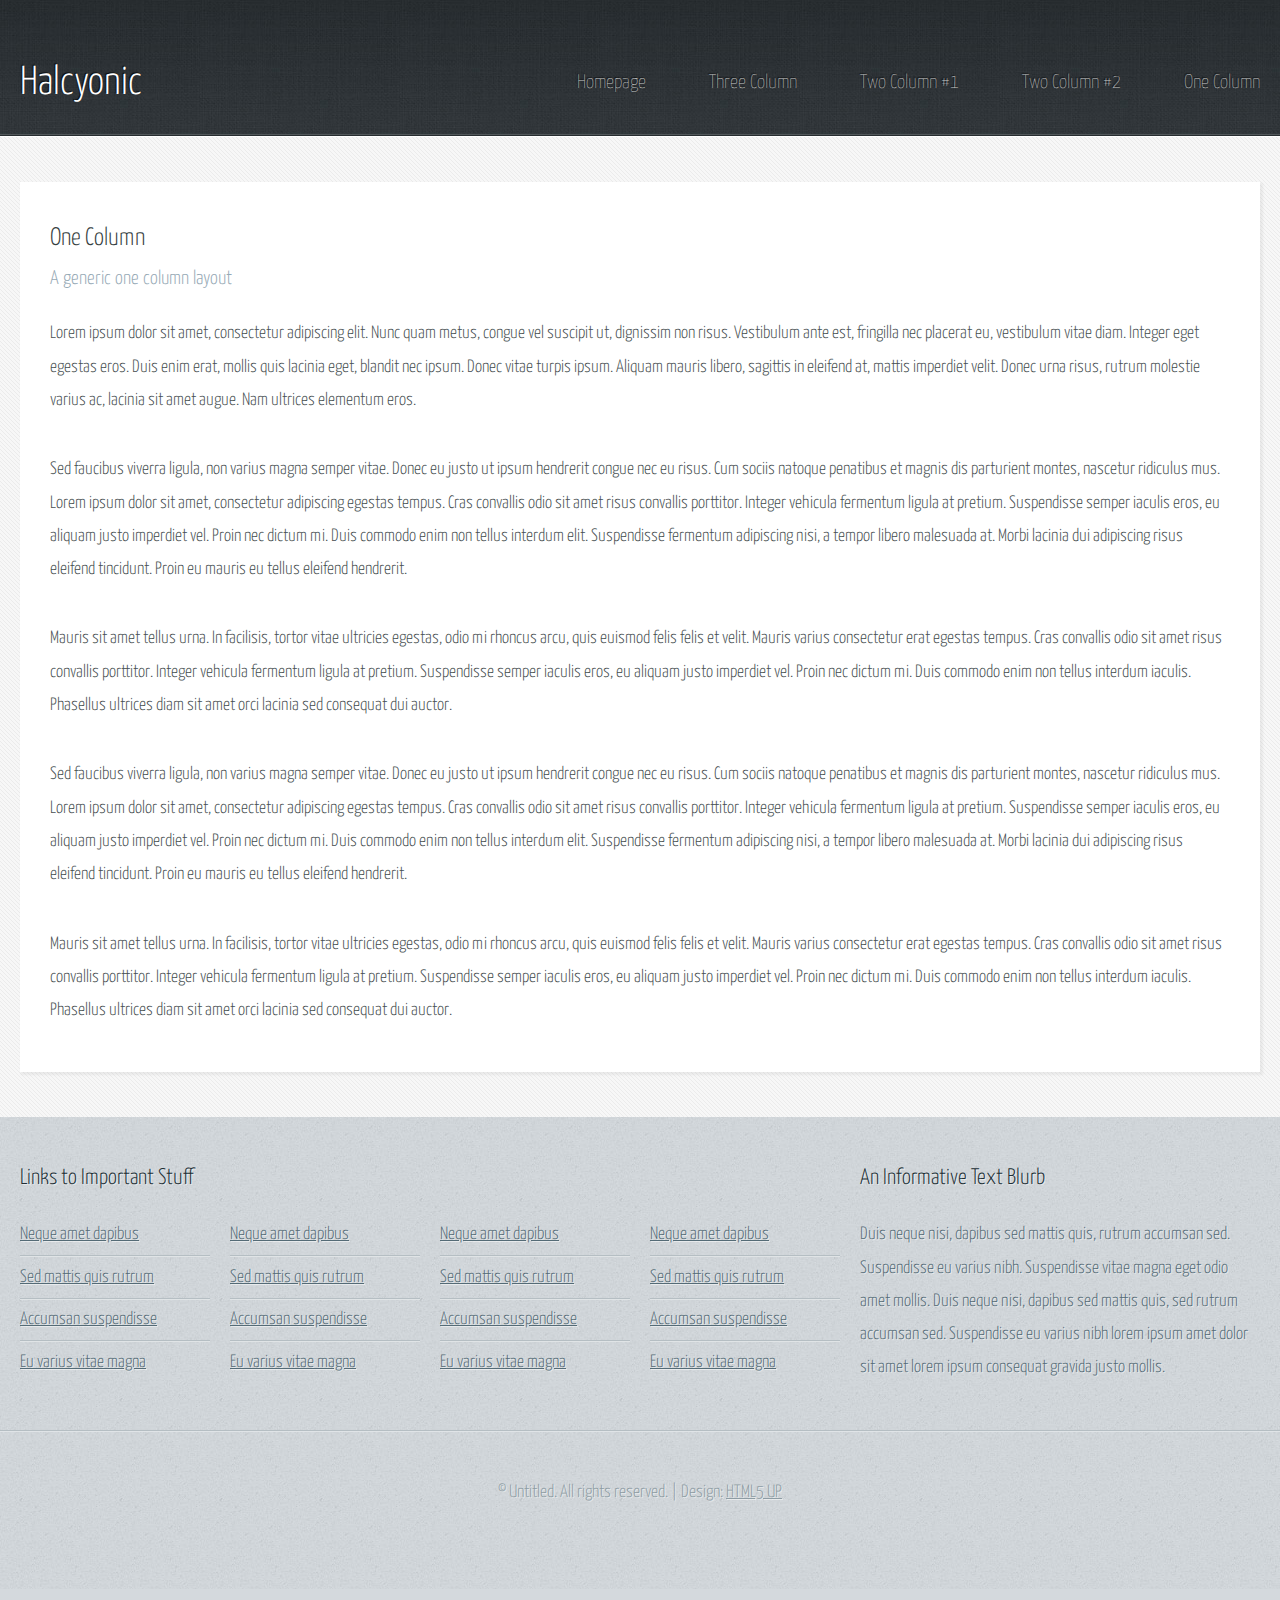
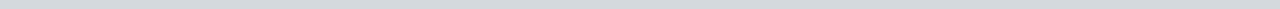
==== onecolumn.html @ ea1d6fc6 "Add files via upload" ====
<!DOCTYPE HTML>
<!--
	Halcyonic by HTML5 UP
	html5up.net | @ajlkn
	Free for personal and commercial use under the CCA 3.0 license (html5up.net/license)
-->
<html>
	<head>
		<title>One Column - Halcyonic by HTML5 UP</title>
		<meta charset="utf-8" />
		<meta name="viewport" content="width=device-width, initial-scale=1, user-scalable=no" />
		<link rel="stylesheet" href="assets/css/main.css" />
	</head>
	<body class="subpage">
		<div id="page-wrapper">

			<!-- Header -->
				<section id="header">
					<div class="container">
						<div class="row">
							<div class="col-12">

								<!-- Logo -->
									<h1><a href="index.html" id="logo">Halcyonic</a></h1>

								<!-- Nav -->
									<nav id="nav">
										<a href="index.html">Homepage</a>
										<a href="threecolumn.html">Three Column</a>
										<a href="twocolumn1.html">Two Column #1</a>
										<a href="twocolumn2.html">Two Column #2</a>
										<a href="onecolumn.html">One Column</a>
									</nav>

							</div>
						</div>
					</div>
				</section>

			<!-- Content -->
				<section id="content">
					<div class="container">
						<div class="row">
							<div class="col-12">

								<!-- Main Content -->
									<section>
										<header>
											<h2>One Column</h2>
											<h3>A generic one column layout</h3>
										</header>
										<p>
											Lorem ipsum dolor sit amet, consectetur adipiscing elit. Nunc quam metus, congue
											vel suscipit ut, dignissim non risus. Vestibulum ante est, fringilla nec placerat
											eu, vestibulum vitae diam. Integer eget egestas eros. Duis enim erat, mollis quis
											lacinia eget, blandit nec ipsum. Donec vitae turpis ipsum. Aliquam mauris libero,
											sagittis in eleifend at, mattis imperdiet velit. Donec urna risus, rutrum molestie
											varius ac, lacinia sit amet augue. Nam ultrices elementum eros.
										</p>
										<p>
											Sed faucibus viverra ligula, non varius magna semper vitae. Donec eu justo ut ipsum
											hendrerit congue nec eu risus. Cum sociis natoque penatibus et magnis dis parturient
											montes, nascetur ridiculus mus. Lorem ipsum dolor sit amet, consectetur adipiscing
											egestas tempus. Cras convallis odio sit amet risus convallis porttitor. Integer
											vehicula fermentum ligula at pretium. Suspendisse semper iaculis eros, eu aliquam
											justo imperdiet vel. Proin nec dictum mi. Duis commodo enim non tellus interdum
											elit. Suspendisse fermentum adipiscing nisi, a tempor libero malesuada at. Morbi
											lacinia dui adipiscing risus eleifend tincidunt. Proin eu mauris eu tellus eleifend
											hendrerit.
										</p>
										<p>
											Mauris sit amet tellus urna. In facilisis, tortor vitae ultricies egestas, odio
											mi rhoncus arcu, quis euismod felis felis et velit. Mauris varius consectetur erat
											egestas tempus. Cras convallis odio sit amet risus convallis porttitor. Integer
											vehicula fermentum ligula at pretium. Suspendisse semper iaculis eros, eu aliquam
											justo imperdiet vel. Proin nec dictum mi. Duis commodo enim non tellus interdum
											iaculis. Phasellus ultrices diam sit amet orci lacinia sed consequat dui auctor.
										</p>
										<p>
											Sed faucibus viverra ligula, non varius magna semper vitae. Donec eu justo ut ipsum
											hendrerit congue nec eu risus. Cum sociis natoque penatibus et magnis dis parturient
											montes, nascetur ridiculus mus. Lorem ipsum dolor sit amet, consectetur adipiscing
											egestas tempus. Cras convallis odio sit amet risus convallis porttitor. Integer
											vehicula fermentum ligula at pretium. Suspendisse semper iaculis eros, eu aliquam
											justo imperdiet vel. Proin nec dictum mi. Duis commodo enim non tellus interdum
											elit. Suspendisse fermentum adipiscing nisi, a tempor libero malesuada at. Morbi
											lacinia dui adipiscing risus eleifend tincidunt. Proin eu mauris eu tellus eleifend
											hendrerit.
										</p>
										<p>
											Mauris sit amet tellus urna. In facilisis, tortor vitae ultricies egestas, odio
											mi rhoncus arcu, quis euismod felis felis et velit. Mauris varius consectetur erat
											egestas tempus. Cras convallis odio sit amet risus convallis porttitor. Integer
											vehicula fermentum ligula at pretium. Suspendisse semper iaculis eros, eu aliquam
											justo imperdiet vel. Proin nec dictum mi. Duis commodo enim non tellus interdum
											iaculis. Phasellus ultrices diam sit amet orci lacinia sed consequat dui auctor.
										</p>
									</section>

							</div>
						</div>
					</div>
				</section>

			<!-- Footer -->
				<section id="footer">
					<div class="container">
						<div class="row">
							<div class="col-8 col-12-medium">

								<!-- Links -->
									<section>
										<h2>Links to Important Stuff</h2>
										<div>
											<div class="row">
												<div class="col-3 col-12-small">
													<ul class="link-list last-child">
														<li><a href="#">Neque amet dapibus</a></li>
														<li><a href="#">Sed mattis quis rutrum</a></li>
														<li><a href="#">Accumsan suspendisse</a></li>
														<li><a href="#">Eu varius vitae magna</a></li>
													</ul>
												</div>
												<div class="col-3 col-12-small">
													<ul class="link-list last-child">
														<li><a href="#">Neque amet dapibus</a></li>
														<li><a href="#">Sed mattis quis rutrum</a></li>
														<li><a href="#">Accumsan suspendisse</a></li>
														<li><a href="#">Eu varius vitae magna</a></li>
													</ul>
												</div>
												<div class="col-3 col-12-small">
													<ul class="link-list last-child">
														<li><a href="#">Neque amet dapibus</a></li>
														<li><a href="#">Sed mattis quis rutrum</a></li>
														<li><a href="#">Accumsan suspendisse</a></li>
														<li><a href="#">Eu varius vitae magna</a></li>
													</ul>
												</div>
												<div class="col-3 col-12-small">
													<ul class="link-list last-child">
														<li><a href="#">Neque amet dapibus</a></li>
														<li><a href="#">Sed mattis quis rutrum</a></li>
														<li><a href="#">Accumsan suspendisse</a></li>
														<li><a href="#">Eu varius vitae magna</a></li>
													</ul>
												</div>
											</div>
										</div>
									</section>

							</div>
							<div class="col-4 col-12-medium imp-medium">

								<!-- Blurb -->
									<section>
										<h2>An Informative Text Blurb</h2>
										<p>
											Duis neque nisi, dapibus sed mattis quis, rutrum accumsan sed. Suspendisse eu
											varius nibh. Suspendisse vitae magna eget odio amet mollis. Duis neque nisi,
											dapibus sed mattis quis, sed rutrum accumsan sed. Suspendisse eu varius nibh
											lorem ipsum amet dolor sit amet lorem ipsum consequat gravida justo mollis.
										</p>
									</section>

							</div>
						</div>
					</div>
				</section>

			<!-- Copyright -->
				<div id="copyright">
					&copy; Untitled. All rights reserved. | Design: <a href="http://html5up.net">HTML5 UP</a>
				</div>

		</div>

		<!-- Scripts -->
			<script src="assets/js/jquery.min.js"></script>
			<script src="assets/js/browser.min.js"></script>
			<script src="assets/js/breakpoints.min.js"></script>
			<script src="assets/js/util.js"></script>
			<script src="assets/js/main.js"></script>

	</body>
</html>
---- assets/css/main.css ----
@import url("https://fonts.googleapis.com/css?family=Yanone+Kaffeesatz:400,300,200");

/*
	Halcyonic by HTML5 UP
	html5up.net | @ajlkn
	Free for personal and commercial use under the CCA 3.0 license (html5up.net/license)
*/

html, body, div, span, applet, object,
iframe, h1, h2, h3, h4, h5, h6, p, blockquote,
pre, a, abbr, acronym, address, big, cite,
code, del, dfn, em, img, ins, kbd, q, s, samp,
small, strike, strong, sub, sup, tt, var, b,
u, i, center, dl, dt, dd, ol, ul, li, fieldset,
form, label, legend, table, caption, tbody,
tfoot, thead, tr, th, td, article, aside,
canvas, details, embed, figure, figcaption,
footer, header, hgroup, menu, nav, output, ruby,
section, summary, time, mark, audio, video {
	margin: 0;
	padding: 0;
	border: 0;
	font-size: 100%;
	font: inherit;
	vertical-align: baseline;}

article, aside, details, figcaption, figure,
footer, header, hgroup, menu, nav, section {
	display: block;}

body {
	line-height: 1;
}

ol, ul {
	list-style: none;
}

blockquote, q {
	quotes: none;
}

	blockquote:before, blockquote:after, q:before, q:after {
		content: '';
		content: none;
	}

table {
	border-collapse: collapse;
	border-spacing: 0;
}

body {
	-webkit-text-size-adjust: none;
}

mark {
	background-color: transparent;
	color: inherit;
}

input::-moz-focus-inner {
	border: 0;
	padding: 0;
}

input, select, textarea {
	-moz-appearance: none;
	-webkit-appearance: none;
	-ms-appearance: none;
	appearance: none;
}

/* Basic */

	html {
		box-sizing: border-box;
	}

	*, *:before, *:after {
		box-sizing: inherit;
	}

	body {
		background: #D4D9DD url("images/bg03.jpg");
		color: #474f51;
		font-size: 13.5pt;
		font-family: 'Yanone Kaffeesatz';
		line-height: 1.85em;
		font-weight: 300;
	}

	input, textarea, select {
		color: #474f51;
		font-size: 13.5pt;
		font-family: 'Yanone Kaffeesatz';
		line-height: 1.85em;
		font-weight: 300;
	}

	ul, ol, p, dl {
		margin: 0 0 2em 0;
	}

	a {
		text-decoration: underline;
	}

		a:hover {
			text-decoration: none;
		}

	section > :last-child,
	section:last-child,
	.last-child {
		margin-bottom: 0 !important;
	}

/* Container */

	.container {
		margin: 0 auto;
		max-width: 100%;
		width: 1200px;
	}

		@media screen and (max-width: 1680px) {

			.container {
				width: 1200px;
			}

		}

		@media screen and (max-width: 1280px) {

			.container {
				width: calc(100% - 40px);
			}

		}

		@media screen and (max-width: 980px) {

			.container {
				width: calc(100% - 50px);
			}

		}

		@media screen and (max-width: 736px) {

			.container {
				width: calc(100% - 40px);
			}

		}

/* Row */

	.row {
		display: flex;
		flex-wrap: wrap;
		box-sizing: border-box;
		align-items: stretch;
	}

		.row > * {
			box-sizing: border-box;
		}

		.row.gtr-uniform > * > :last-child {
			margin-bottom: 0;
		}

		.row.aln-left {
			justify-content: flex-start;
		}

		.row.aln-center {
			justify-content: center;
		}

		.row.aln-right {
			justify-content: flex-end;
		}

		.row.aln-top {
			align-items: flex-start;
		}

		.row.aln-middle {
			align-items: center;
		}

		.row.aln-bottom {
			align-items: flex-end;
		}

		.row > .imp {
			order: -1;
		}

		.row > .col-1 {
			width: 8.33333%;
		}

		.row > .off-1 {
			margin-left: 8.33333%;
		}

		.row > .col-2 {
			width: 16.66667%;
		}

		.row > .off-2 {
			margin-left: 16.66667%;
		}

		.row > .col-3 {
			width: 25%;
		}

		.row > .off-3 {
			margin-left: 25%;
		}

		.row > .col-4 {
			width: 33.33333%;
		}

		.row > .off-4 {
			margin-left: 33.33333%;
		}

		.row > .col-5 {
			width: 41.66667%;
		}

		.row > .off-5 {
			margin-left: 41.66667%;
		}

		.row > .col-6 {
			width: 50%;
		}

		.row > .off-6 {
			margin-left: 50%;
		}

		.row > .col-7 {
			width: 58.33333%;
		}

		.row > .off-7 {
			margin-left: 58.33333%;
		}

		.row > .col-8 {
			width: 66.66667%;
		}

		.row > .off-8 {
			margin-left: 66.66667%;
		}

		.row > .col-9 {
			width: 75%;
		}

		.row > .off-9 {
			margin-left: 75%;
		}

		.row > .col-10 {
			width: 83.33333%;
		}

		.row > .off-10 {
			margin-left: 83.33333%;
		}

		.row > .col-11 {
			width: 91.66667%;
		}

		.row > .off-11 {
			margin-left: 91.66667%;
		}

		.row > .col-12 {
			width: 100%;
		}

		.row > .off-12 {
			margin-left: 100%;
		}

		.row.gtr-0 {
			margin-top: 0px;
			margin-left: 0px;
		}

			.row.gtr-0 > * {
				padding: 0px 0 0 0px;
			}

			.row.gtr-0.gtr-uniform {
				margin-top: 0px;
			}

				.row.gtr-0.gtr-uniform > * {
					padding-top: 0px;
				}

		.row.gtr-25 {
			margin-top: -6.25px;
			margin-left: -6.25px;
		}

			.row.gtr-25 > * {
				padding: 6.25px 0 0 6.25px;
			}

			.row.gtr-25.gtr-uniform {
				margin-top: -6.25px;
			}

				.row.gtr-25.gtr-uniform > * {
					padding-top: 6.25px;
				}

		.row.gtr-50 {
			margin-top: -12.5px;
			margin-left: -12.5px;
		}

			.row.gtr-50 > * {
				padding: 12.5px 0 0 12.5px;
			}

			.row.gtr-50.gtr-uniform {
				margin-top: -12.5px;
			}

				.row.gtr-50.gtr-uniform > * {
					padding-top: 12.5px;
				}

		.row {
			margin-top: -25px;
			margin-left: -25px;
		}

			.row > * {
				padding: 25px 0 0 25px;
			}

			.row.gtr-uniform {
				margin-top: -25px;
			}

				.row.gtr-uniform > * {
					padding-top: 25px;
				}

		.row.gtr-150 {
			margin-top: -37.5px;
			margin-left: -37.5px;
		}

			.row.gtr-150 > * {
				padding: 37.5px 0 0 37.5px;
			}

			.row.gtr-150.gtr-uniform {
				margin-top: -37.5px;
			}

				.row.gtr-150.gtr-uniform > * {
					padding-top: 37.5px;
				}

		.row.gtr-200 {
			margin-top: -50px;
			margin-left: -50px;
		}

			.row.gtr-200 > * {
				padding: 50px 0 0 50px;
			}

			.row.gtr-200.gtr-uniform {
				margin-top: -50px;
			}

				.row.gtr-200.gtr-uniform > * {
					padding-top: 50px;
				}

		@media screen and (max-width: 1680px) {

			.row {
				display: flex;
				flex-wrap: wrap;
				box-sizing: border-box;
				align-items: stretch;
			}

				.row > * {
					box-sizing: border-box;
				}

				.row.gtr-uniform > * > :last-child {
					margin-bottom: 0;
				}

				.row.aln-left {
					justify-content: flex-start;
				}

				.row.aln-center {
					justify-content: center;
				}

				.row.aln-right {
					justify-content: flex-end;
				}

				.row.aln-top {
					align-items: flex-start;
				}

				.row.aln-middle {
					align-items: center;
				}

				.row.aln-bottom {
					align-items: flex-end;
				}

				.row > .imp-xlarge {
					order: -1;
				}

				.row > .col-1-xlarge {
					width: 8.33333%;
				}

				.row > .off-1-xlarge {
					margin-left: 8.33333%;
				}

				.row > .col-2-xlarge {
					width: 16.66667%;
				}

				.row > .off-2-xlarge {
					margin-left: 16.66667%;
				}

				.row > .col-3-xlarge {
					width: 25%;
				}

				.row > .off-3-xlarge {
					margin-left: 25%;
				}

				.row > .col-4-xlarge {
					width: 33.33333%;
				}

				.row > .off-4-xlarge {
					margin-left: 33.33333%;
				}

				.row > .col-5-xlarge {
					width: 41.66667%;
				}

				.row > .off-5-xlarge {
					margin-left: 41.66667%;
				}

				.row > .col-6-xlarge {
					width: 50%;
				}

				.row > .off-6-xlarge {
					margin-left: 50%;
				}

				.row > .col-7-xlarge {
					width: 58.33333%;
				}

				.row > .off-7-xlarge {
					margin-left: 58.33333%;
				}

				.row > .col-8-xlarge {
					width: 66.66667%;
				}

				.row > .off-8-xlarge {
					margin-left: 66.66667%;
				}

				.row > .col-9-xlarge {
					width: 75%;
				}

				.row > .off-9-xlarge {
					margin-left: 75%;
				}

				.row > .col-10-xlarge {
					width: 83.33333%;
				}

				.row > .off-10-xlarge {
					margin-left: 83.33333%;
				}

				.row > .col-11-xlarge {
					width: 91.66667%;
				}

				.row > .off-11-xlarge {
					margin-left: 91.66667%;
				}

				.row > .col-12-xlarge {
					width: 100%;
				}

				.row > .off-12-xlarge {
					margin-left: 100%;
				}

				.row.gtr-0 {
					margin-top: 0px;
					margin-left: 0px;
				}

					.row.gtr-0 > * {
						padding: 0px 0 0 0px;
					}

					.row.gtr-0.gtr-uniform {
						margin-top: 0px;
					}

						.row.gtr-0.gtr-uniform > * {
							padding-top: 0px;
						}

				.row.gtr-25 {
					margin-top: -6.25px;
					margin-left: -6.25px;
				}

					.row.gtr-25 > * {
						padding: 6.25px 0 0 6.25px;
					}

					.row.gtr-25.gtr-uniform {
						margin-top: -6.25px;
					}

						.row.gtr-25.gtr-uniform > * {
							padding-top: 6.25px;
						}

				.row.gtr-50 {
					margin-top: -12.5px;
					margin-left: -12.5px;
				}

					.row.gtr-50 > * {
						padding: 12.5px 0 0 12.5px;
					}

					.row.gtr-50.gtr-uniform {
						margin-top: -12.5px;
					}

						.row.gtr-50.gtr-uniform > * {
							padding-top: 12.5px;
						}

				.row {
					margin-top: -25px;
					margin-left: -25px;
				}

					.row > * {
						padding: 25px 0 0 25px;
					}

					.row.gtr-uniform {
						margin-top: -25px;
					}

						.row.gtr-uniform > * {
							padding-top: 25px;
						}

				.row.gtr-150 {
					margin-top: -37.5px;
					margin-left: -37.5px;
				}

					.row.gtr-150 > * {
						padding: 37.5px 0 0 37.5px;
					}

					.row.gtr-150.gtr-uniform {
						margin-top: -37.5px;
					}

						.row.gtr-150.gtr-uniform > * {
							padding-top: 37.5px;
						}

				.row.gtr-200 {
					margin-top: -50px;
					margin-left: -50px;
				}

					.row.gtr-200 > * {
						padding: 50px 0 0 50px;
					}

					.row.gtr-200.gtr-uniform {
						margin-top: -50px;
					}

						.row.gtr-200.gtr-uniform > * {
							padding-top: 50px;
						}

		}

		@media screen and (max-width: 1280px) {

			.row {
				display: flex;
				flex-wrap: wrap;
				box-sizing: border-box;
				align-items: stretch;
			}

				.row > * {
					box-sizing: border-box;
				}

				.row.gtr-uniform > * > :last-child {
					margin-bottom: 0;
				}

				.row.aln-left {
					justify-content: flex-start;
				}

				.row.aln-center {
					justify-content: center;
				}

				.row.aln-right {
					justify-content: flex-end;
				}

				.row.aln-top {
					align-items: flex-start;
				}

				.row.aln-middle {
					align-items: center;
				}

				.row.aln-bottom {
					align-items: flex-end;
				}

				.row > .imp-large {
					order: -1;
				}

				.row > .col-1-large {
					width: 8.33333%;
				}

				.row > .off-1-large {
					margin-left: 8.33333%;
				}

				.row > .col-2-large {
					width: 16.66667%;
				}

				.row > .off-2-large {
					margin-left: 16.66667%;
				}

				.row > .col-3-large {
					width: 25%;
				}

				.row > .off-3-large {
					margin-left: 25%;
				}

				.row > .col-4-large {
					width: 33.33333%;
				}

				.row > .off-4-large {
					margin-left: 33.33333%;
				}

				.row > .col-5-large {
					width: 41.66667%;
				}

				.row > .off-5-large {
					margin-left: 41.66667%;
				}

				.row > .col-6-large {
					width: 50%;
				}

				.row > .off-6-large {
					margin-left: 50%;
				}

				.row > .col-7-large {
					width: 58.33333%;
				}

				.row > .off-7-large {
					margin-left: 58.33333%;
				}

				.row > .col-8-large {
					width: 66.66667%;
				}

				.row > .off-8-large {
					margin-left: 66.66667%;
				}

				.row > .col-9-large {
					width: 75%;
				}

				.row > .off-9-large {
					margin-left: 75%;
				}

				.row > .col-10-large {
					width: 83.33333%;
				}

				.row > .off-10-large {
					margin-left: 83.33333%;
				}

				.row > .col-11-large {
					width: 91.66667%;
				}

				.row > .off-11-large {
					margin-left: 91.66667%;
				}

				.row > .col-12-large {
					width: 100%;
				}

				.row > .off-12-large {
					margin-left: 100%;
				}

				.row.gtr-0 {
					margin-top: 0px;
					margin-left: 0px;
				}

					.row.gtr-0 > * {
						padding: 0px 0 0 0px;
					}

					.row.gtr-0.gtr-uniform {
						margin-top: 0px;
					}

						.row.gtr-0.gtr-uniform > * {
							padding-top: 0px;
						}

				.row.gtr-25 {
					margin-top: -5px;
					margin-left: -5px;
				}

					.row.gtr-25 > * {
						padding: 5px 0 0 5px;
					}

					.row.gtr-25.gtr-uniform {
						margin-top: -5px;
					}

						.row.gtr-25.gtr-uniform > * {
							padding-top: 5px;
						}

				.row.gtr-50 {
					margin-top: -10px;
					margin-left: -10px;
				}

					.row.gtr-50 > * {
						padding: 10px 0 0 10px;
					}

					.row.gtr-50.gtr-uniform {
						margin-top: -10px;
					}

						.row.gtr-50.gtr-uniform > * {
							padding-top: 10px;
						}

				.row {
					margin-top: -20px;
					margin-left: -20px;
				}

					.row > * {
						padding: 20px 0 0 20px;
					}

					.row.gtr-uniform {
						margin-top: -20px;
					}

						.row.gtr-uniform > * {
							padding-top: 20px;
						}

				.row.gtr-150 {
					margin-top: -30px;
					margin-left: -30px;
				}

					.row.gtr-150 > * {
						padding: 30px 0 0 30px;
					}

					.row.gtr-150.gtr-uniform {
						margin-top: -30px;
					}

						.row.gtr-150.gtr-uniform > * {
							padding-top: 30px;
						}

				.row.gtr-200 {
					margin-top: -40px;
					margin-left: -40px;
				}

					.row.gtr-200 > * {
						padding: 40px 0 0 40px;
					}

					.row.gtr-200.gtr-uniform {
						margin-top: -40px;
					}

						.row.gtr-200.gtr-uniform > * {
							padding-top: 40px;
						}

		}

		@media screen and (max-width: 980px) {

			.row {
				display: flex;
				flex-wrap: wrap;
				box-sizing: border-box;
				align-items: stretch;
			}

				.row > * {
					box-sizing: border-box;
				}

				.row.gtr-uniform > * > :last-child {
					margin-bottom: 0;
				}

				.row.aln-left {
					justify-content: flex-start;
				}

				.row.aln-center {
					justify-content: center;
				}

				.row.aln-right {
					justify-content: flex-end;
				}

				.row.aln-top {
					align-items: flex-start;
				}

				.row.aln-middle {
					align-items: center;
				}

				.row.aln-bottom {
					align-items: flex-end;
				}

				.row > .imp-medium {
					order: -1;
				}

				.row > .col-1-medium {
					width: 8.33333%;
				}

				.row > .off-1-medium {
					margin-left: 8.33333%;
				}

				.row > .col-2-medium {
					width: 16.66667%;
				}

				.row > .off-2-medium {
					margin-left: 16.66667%;
				}

				.row > .col-3-medium {
					width: 25%;
				}

				.row > .off-3-medium {
					margin-left: 25%;
				}

				.row > .col-4-medium {
					width: 33.33333%;
				}

				.row > .off-4-medium {
					margin-left: 33.33333%;
				}

				.row > .col-5-medium {
					width: 41.66667%;
				}

				.row > .off-5-medium {
					margin-left: 41.66667%;
				}

				.row > .col-6-medium {
					width: 50%;
				}

				.row > .off-6-medium {
					margin-left: 50%;
				}

				.row > .col-7-medium {
					width: 58.33333%;
				}

				.row > .off-7-medium {
					margin-left: 58.33333%;
				}

				.row > .col-8-medium {
					width: 66.66667%;
				}

				.row > .off-8-medium {
					margin-left: 66.66667%;
				}

				.row > .col-9-medium {
					width: 75%;
				}

				.row > .off-9-medium {
					margin-left: 75%;
				}

				.row > .col-10-medium {
					width: 83.33333%;
				}

				.row > .off-10-medium {
					margin-left: 83.33333%;
				}

				.row > .col-11-medium {
					width: 91.66667%;
				}

				.row > .off-11-medium {
					margin-left: 91.66667%;
				}

				.row > .col-12-medium {
					width: 100%;
				}

				.row > .off-12-medium {
					margin-left: 100%;
				}

				.row.gtr-0 {
					margin-top: 0px;
					margin-left: 0px;
				}

					.row.gtr-0 > * {
						padding: 0px 0 0 0px;
					}

					.row.gtr-0.gtr-uniform {
						margin-top: 0px;
					}

						.row.gtr-0.gtr-uniform > * {
							padding-top: 0px;
						}

				.row.gtr-25 {
					margin-top: -6.25px;
					margin-left: -6.25px;
				}

					.row.gtr-25 > * {
						padding: 6.25px 0 0 6.25px;
					}

					.row.gtr-25.gtr-uniform {
						margin-top: -6.25px;
					}

						.row.gtr-25.gtr-uniform > * {
							padding-top: 6.25px;
						}

				.row.gtr-50 {
					margin-top: -12.5px;
					margin-left: -12.5px;
				}

					.row.gtr-50 > * {
						padding: 12.5px 0 0 12.5px;
					}

					.row.gtr-50.gtr-uniform {
						margin-top: -12.5px;
					}

						.row.gtr-50.gtr-uniform > * {
							padding-top: 12.5px;
						}

				.row {
					margin-top: -25px;
					margin-left: -25px;
				}

					.row > * {
						padding: 25px 0 0 25px;
					}

					.row.gtr-uniform {
						margin-top: -25px;
					}

						.row.gtr-uniform > * {
							padding-top: 25px;
						}

				.row.gtr-150 {
					margin-top: -37.5px;
					margin-left: -37.5px;
				}

					.row.gtr-150 > * {
						padding: 37.5px 0 0 37.5px;
					}

					.row.gtr-150.gtr-uniform {
						margin-top: -37.5px;
					}

						.row.gtr-150.gtr-uniform > * {
							padding-top: 37.5px;
						}

				.row.gtr-200 {
					margin-top: -50px;
					margin-left: -50px;
				}

					.row.gtr-200 > * {
						padding: 50px 0 0 50px;
					}

					.row.gtr-200.gtr-uniform {
						margin-top: -50px;
					}

						.row.gtr-200.gtr-uniform > * {
							padding-top: 50px;
						}

		}

		@media screen and (max-width: 736px) {

			.row {
				display: flex;
				flex-wrap: wrap;
				box-sizing: border-box;
				align-items: stretch;
			}

				.row > * {
					box-sizing: border-box;
				}

				.row.gtr-uniform > * > :last-child {
					margin-bottom: 0;
				}

				.row.aln-left {
					justify-content: flex-start;
				}

				.row.aln-center {
					justify-content: center;
				}

				.row.aln-right {
					justify-content: flex-end;
				}

				.row.aln-top {
					align-items: flex-start;
				}

				.row.aln-middle {
					align-items: center;
				}

				.row.aln-bottom {
					align-items: flex-end;
				}

				.row > .imp-small {
					order: -1;
				}

				.row > .col-1-small {
					width: 8.33333%;
				}

				.row > .off-1-small {
					margin-left: 8.33333%;
				}

				.row > .col-2-small {
					width: 16.66667%;
				}

				.row > .off-2-small {
					margin-left: 16.66667%;
				}

				.row > .col-3-small {
					width: 25%;
				}

				.row > .off-3-small {
					margin-left: 25%;
				}

				.row > .col-4-small {
					width: 33.33333%;
				}

				.row > .off-4-small {
					margin-left: 33.33333%;
				}

				.row > .col-5-small {
					width: 41.66667%;
				}

				.row > .off-5-small {
					margin-left: 41.66667%;
				}

				.row > .col-6-small {
					width: 50%;
				}

				.row > .off-6-small {
					margin-left: 50%;
				}

				.row > .col-7-small {
					width: 58.33333%;
				}

				.row > .off-7-small {
					margin-left: 58.33333%;
				}

				.row > .col-8-small {
					width: 66.66667%;
				}

				.row > .off-8-small {
					margin-left: 66.66667%;
				}

				.row > .col-9-small {
					width: 75%;
				}

				.row > .off-9-small {
					margin-left: 75%;
				}

				.row > .col-10-small {
					width: 83.33333%;
				}

				.row > .off-10-small {
					margin-left: 83.33333%;
				}

				.row > .col-11-small {
					width: 91.66667%;
				}

				.row > .off-11-small {
					margin-left: 91.66667%;
				}

				.row > .col-12-small {
					width: 100%;
				}

				.row > .off-12-small {
					margin-left: 100%;
				}

				.row.gtr-0 {
					margin-top: 0px;
					margin-left: 0px;
				}

					.row.gtr-0 > * {
						padding: 0px 0 0 0px;
					}

					.row.gtr-0.gtr-uniform {
						margin-top: 0px;
					}

						.row.gtr-0.gtr-uniform > * {
							padding-top: 0px;
						}

				.row.gtr-25 {
					margin-top: -5px;
					margin-left: -5px;
				}

					.row.gtr-25 > * {
						padding: 5px 0 0 5px;
					}

					.row.gtr-25.gtr-uniform {
						margin-top: -5px;
					}

						.row.gtr-25.gtr-uniform > * {
							padding-top: 5px;
						}

				.row.gtr-50 {
					margin-top: -10px;
					margin-left: -10px;
				}

					.row.gtr-50 > * {
						padding: 10px 0 0 10px;
					}

					.row.gtr-50.gtr-uniform {
						margin-top: -10px;
					}

						.row.gtr-50.gtr-uniform > * {
							padding-top: 10px;
						}

				.row {
					margin-top: -20px;
					margin-left: -20px;
				}

					.row > * {
						padding: 20px 0 0 20px;
					}

					.row.gtr-uniform {
						margin-top: -20px;
					}

						.row.gtr-uniform > * {
							padding-top: 20px;
						}

				.row.gtr-150 {
					margin-top: -30px;
					margin-left: -30px;
				}

					.row.gtr-150 > * {
						padding: 30px 0 0 30px;
					}

					.row.gtr-150.gtr-uniform {
						margin-top: -30px;
					}

						.row.gtr-150.gtr-uniform > * {
							padding-top: 30px;
						}

				.row.gtr-200 {
					margin-top: -40px;
					margin-left: -40px;
				}

					.row.gtr-200 > * {
						padding: 40px 0 0 40px;
					}

					.row.gtr-200.gtr-uniform {
						margin-top: -40px;
					}

						.row.gtr-200.gtr-uniform > * {
							padding-top: 40px;
						}

		}

/* Multi-use */

	.link-list li {
		padding: 0.2em 0 0.2em 0;
	}

		.link-list li:first-child {
			padding-top: 0 !important;
			border-top: 0 !important;
		}

		.link-list li:last-child {
			padding-bottom: 0 !important;
			border-bottom: 0 !important;
		}

	.quote-list li {
		padding: 1em 0 1em 0;
		overflow: hidden;
	}

		.quote-list li:first-child {
			padding-top: 0 !important;
			border-top: 0 !important;
		}

		.quote-list li:last-child {
			padding-bottom: 0 !important;
			border-bottom: 0 !important;
		}

		.quote-list li img {
			float: left;
		}

		.quote-list li p {
			margin: 0 0 0 90px;
			font-size: 1.2em;
			font-style: italic;
		}

		.quote-list li span {
			display: block;
			margin-left: 90px;
			font-size: 0.9em;
			font-weight: 400;
		}

	.check-list li {
		padding: 0.7em 0 0.7em 45px;
		font-size: 1.2em;
		background: url("images/icon-checkmark.png") 0px 1.05em no-repeat;
	}

		.check-list li:first-child {
			padding-top: 0 !important;
			border-top: 0 !important;
			background-position: 0 0.3em;
		}

		.check-list li:last-child {
			padding-bottom: 0 !important;
			border-bottom: 0 !important;
		}

	.feature-image {
		display: block;
		margin: 0 0 2em 0;
		outline: 0;
	}

		.feature-image img {
			display: block;
			width: 100%;
		}

	.bordered-feature-image {
		display: block;
		background: #fff url("images/bg04.png");
		padding: 10px;
		box-shadow: 3px 3px 3px 1px rgba(0, 0, 0, 0.15);
		margin: 0 0 1.5em 0;
		outline: 0;
	}

		.bordered-feature-image img {
			display: block;
			width: 100%;
		}

	.button-large {
		background-image: -moz-linear-gradient(top, #ed391b, #ce1a00);
		background-image: -webkit-linear-gradient(top, #ed391b, #ce1a00);
		background-image: -ms-linear-gradient(top, #ed391b, #ce1a00);
		background-image: linear-gradient(top, #ed391b, #ce1a00);
		display: inline-block;
		background-color: #ed391b;
		color: #fff;
		text-decoration: none;
		font-size: 1.75em;
		height: 2em;
		line-height: 2.125em;
		font-weight: 300;
		padding: 0 45px;
		outline: 0;
		border-radius: 10px;
		box-shadow: inset 0px 0px 0px 1px rgba(0, 0, 0, 0.75), inset 0px 2px 0px 0px rgba(255, 192, 192, 0.5), inset 0px 0px 0px 2px rgba(255, 96, 96, 0.85), 3px 3px 3px 1px rgba(0, 0, 0, 0.15);
		text-shadow: -1px -1px 1px rgba(0, 0, 0, 0.5);
	}

		.button-large:hover {
			background-image: -moz-linear-gradient(top, #fd492b, #de2a10);
			background-image: -webkit-linear-gradient(top, #fd492b, #de2a10);
			background-image: -ms-linear-gradient(top, #fd492b, #de2a10);
			background-image: linear-gradient(top, #fd492b, #de2a10);
			background-color: #fd492b;
			box-shadow: inset 0px 0px 0px 1px rgba(0, 0, 0, 0.75), inset 0px 2px 0px 0px rgba(255, 192, 192, 0.5), inset 0px 0px 0px 2px rgba(255, 96, 96, 0.85), 3px 3px 3px 1px rgba(0, 0, 0, 0.15);
		}

		.button-large:active {
			background-image: -moz-linear-gradient(top, #ce1a00, #ed391b);
			background-image: -webkit-linear-gradient(top, #ce1a00, #ed391b);
			background-image: -ms-linear-gradient(top, #ce1a00, #ed391b);
			background-image: linear-gradient(top, #ce1a00, #ed391b);
			background-color: #ce1a00;
			box-shadow: inset 0px 0px 0px 1px rgba(0, 0, 0, 0.75), inset 0px 2px 0px 0px rgba(255, 192, 192, 0.5), inset 0px 0px 0px 2px rgba(255, 96, 96, 0.85), 3px 3px 3px 1px rgba(0, 0, 0, 0.15);
		}

/* Header */

	#header {
		position: relative;
		background: #3B4346 url("images/bg01.jpg");
		border-bottom: solid 1px #272d30;
		box-shadow: inset 0px -1px 0px 0px #51575a;
		text-shadow: -1px -1px 1px rgba(0, 0, 0, 0.75);
	}

		#header > .container {
			position: relative;
			min-height: 155px;
		}

		#header h1 {
			position: absolute;
			left: 0;
			bottom: 35px;
			font-size: 2.75em;
		}

			#header h1 a {
				color: #fff;
				text-decoration: none;
			}

		#header nav {
			position: absolute;
			right: 0;
			bottom: 35px;
			font-weight: 200;
		}

			#header nav a {
				color: #c6c8c8;
				text-decoration: none;
				font-size: 1.4em;
				margin-left: 60px;
				outline: 0;
			}

				#header nav a:hover {
					color: #f6f8f8;
				}

		.subpage #header > .container {
			height: 155px;
		}

/* Banner */

	#banner {
		border-top: solid 1px #222628;
		box-shadow: inset 0px 1px 0px 0px #3e484a;
		padding: 35px 0 35px 0;
		color: #fff;
	}

		#banner .bordered-feature-image {
			margin-bottom: 0;
		}

		#banner p {
			font-size: 2em;
			font-weight: 200;
			line-height: 1.25em;
			padding-right: 1em;
			margin: 0 0 1em 0;
		}

/* Features */

	#features {
		background: #353D40 url("images/bg02.jpg");
		border-bottom: solid 1px #272e31;
		padding: 45px 0 45px 0;
		text-shadow: -1px -1px 1px rgba(0, 0, 0, 0.75);
		color: #a0a8ab;
	}

		#features h2 {
			font-size: 1.25em;
			color: #fff;
			margin: 0 0 0.25em 0;
		}

		#features a {
			color: #e0e8eb;
		}

		#features strong {
			color: #fff;
		}

/* Content */

	#content {
		background: #f7f7f7 url("images/bg04.png");
		border-top: solid 1px #fff;
		padding: 45px 0 45px 0;
	}

		#content section {
			background: #fff;
			padding: 40px 30px 45px 30px;
			box-shadow: 2px 2px 2px 1px rgba(128, 128, 128, 0.1);
			margin: 0 0 25px 0;
		}

		#content h2 {
			font-size: 1.8em;
			color: #373f42;
			margin: 0 0 0.25em 0;
		}

		#content h3 {
			color: #96a9b5;
			font-size: 1.25em;
		}

		#content a {
			color: #ED391B;
		}

		#content header {
			margin: 0 0 2em 0;
		}

		#content .quote-list li {
			border-bottom: solid 1px #e2e6e8;
		}

		#content .link-list li {
			border-bottom: solid 1px #e2e6e8;
		}

		#content .check-list li {
			border-bottom: solid 1px #e2e6e8;
		}

/* Footer */

	#footer {
		padding: 45px 0 45px 0;
		text-shadow: 1px 1px 1px white;
		color: #546b76;
		text-shadow: 1px 1px 0px rgba(255, 255, 255, 0.5);
	}

		#footer h2 {
			font-size: 1.25em;
			color: #212f35;
			margin: 0 0 1em 0;
		}

		#footer a {
			color: #546b76;
		}

		#footer .quote-list li {
			border-top: solid 1px #e0e4e6;
			border-bottom: solid 1px #b5bec3;
		}

		#footer .link-list li {
			border-top: solid 1px #e0e4e6;
			border-bottom: solid 1px #b5bec3;
		}

		#footer .check-list li {
			border-top: solid 1px #e0e4e6;
			border-bottom: solid 1px #b5bec3;
		}

/* Copyright */

	#copyright {
		border-top: solid 1px #b5bec3;
		box-shadow: inset 0px 1px 0px 0px #e0e4e7;
		text-align: center;
		padding: 45px 0 80px 0;
		color: #8d9ca3;
		text-shadow: 1px 1px 0px rgba(255, 255, 255, 0.5);
	}

		#copyright a {
			color: #8d9ca3;
		}

/* Large */

	@media screen and (max-width: 1280px) {

		/* Multi-use */

			.check-list li {
				font-size: 1em;
				line-height: 2em;
			}

			.quote-list li {
				padding: 1em 0 1em 0;
			}

				.quote-list li img {
					width: 60px;
				}

				.quote-list li p {
					margin: 0 0 0 80px;
					font-size: 1em;
					font-style: italic;
					line-height: 1.8em;
				}

				.quote-list li span {
					display: block;
					margin-left: 80px;
					font-size: 0.8em;
					font-weight: 400;
					line-height: 1.8em;
				}

			.feature-image {
				margin: 0 0 1em 0;
			}

			.button-large {
				font-size: 1.5em;
			}

		/* Banner */

			#banner p {
				font-size: 1.75em;
			}

		/* Header */

			#header h1 {
				font-size: 2.25em;
			}

			#header nav a {
				font-size: 1.1em;
			}

		/* Content */

			#content h2 {
				font-size: 1.4em;
			}

			#content h3 {
				font-size: 1.1em;
			}

			#content header {
				margin: 0 0 1.25em 0;
			}

	}

/* Medium */

	#navPanel, #titleBar {
		display: none;
	}

	@media screen and (max-width: 980px) {

		/* Basic */

			html, body {
				overflow-x: hidden;
			}

		/* Header */

			#header {
				text-align: center;
			}

				#header > .container:first-child {
					display: none;
				}

		/* Content */

			#content {
				padding: 25px 0;
			}

		/* Nav */

			#page-wrapper {
				-moz-backface-visibility: hidden;
				-webkit-backface-visibility: hidden;
				-ms-backface-visibility: hidden;
				backface-visibility: hidden;
				-moz-transition: -moz-transform 0.5s ease;
				-webkit-transition: -webkit-transform 0.5s ease;
				-ms-transition: -ms-transform 0.5s ease;
				transition: transform 0.5s ease;
				padding-bottom: 1px;
				padding-top: 44px;
			}

			#titleBar {
				-moz-backface-visibility: hidden;
				-webkit-backface-visibility: hidden;
				-ms-backface-visibility: hidden;
				backface-visibility: hidden;
				-moz-transition: -moz-transform 0.5s ease;
				-webkit-transition: -webkit-transform 0.5s ease;
				-ms-transition: -ms-transform 0.5s ease;
				transition: transform 0.5s ease;
				display: block;
				height: 44px;
				left: 0;
				position: fixed;
				top: 0;
				width: 100%;
				z-index: 10001;
				color: #fff;
				background: url("images/bg04.jpg");
				box-shadow: inset 0px -20px 70px 0px rgba(200, 220, 245, 0.1), inset 0px -1px 0px 0px rgba(255, 255, 255, 0.1), 0px 1px 7px 0px rgba(0, 0, 0, 0.6);
				text-shadow: -1px -1px 1px rgba(0, 0, 0, 0.75);
			}

				#titleBar .title {
					display: block;
					text-align: center;
					font-size: 1.2em;
					font-weight: 400;
					line-height: 48px;
				}

				#titleBar .toggle {
					position: absolute;
					left: 0;
					top: 0;
					width: 80px;
					height: 60px;
				}

					#titleBar .toggle:after {
						content: '';
						display: block;
						position: absolute;
						top: 6px;
						left: 6px;
						color: #fff;
						background: rgba(255, 255, 255, 0.025);
						box-shadow: inset 0px 1px 0px 0px rgba(255, 255, 255, 0.1), inset 0px 0px 0px 1px rgba(255, 255, 255, 0.05), inset 0px -8px 10px 0px rgba(0, 0, 0, 0.15), 0px 1px 2px 0px rgba(0, 0, 0, 0.25);
						text-shadow: -1px -1px 1px black;
						width: 49px;
						height: 31px;
						border-radius: 8px;
					}

					#titleBar .toggle:before {
						content: '';
						position: absolute;
						width: 20px;
						height: 30px;
						background: url("images/mobileUI-site-nav-opener-bg.svg");
						top: 15px;
						left: 20px;
						z-index: 1;
						opacity: 0.25;
					}

					#titleBar .toggle:active:after {
						background: rgba(255, 255, 255, 0.05);
					}

			#navPanel {
				-moz-backface-visibility: hidden;
				-webkit-backface-visibility: hidden;
				-ms-backface-visibility: hidden;
				backface-visibility: hidden;
				-moz-transform: translateX(-275px);
				-webkit-transform: translateX(-275px);
				-ms-transform: translateX(-275px);
				transform: translateX(-275px);
				-moz-transition: -moz-transform 0.5s ease;
				-webkit-transition: -webkit-transform 0.5s ease;
				-ms-transition: -ms-transform 0.5s ease;
				transition: transform 0.5s ease;
				display: block;
				height: 100%;
				left: 0;
				overflow-y: auto;
				position: fixed;
				top: 0;
				width: 275px;
				z-index: 10002;
				background: url("images/bg04.jpg");
				box-shadow: inset -1px 0px 0px 0px rgba(255, 255, 255, 0.25), inset -2px 0px 25px 0px rgba(0, 0, 0, 0.5);
				text-shadow: -1px -1px 1px black;
			}

				#navPanel .link {
					display: block;
					color: #fff;
					text-decoration: none;
					font-size: 1.25em;
					line-height: 2em;
					padding: 0.625em 1.5em 0.325em 1.5em;
					border-top: solid 1px #373d40;
					border-bottom: solid 1px rgba(0, 0, 0, 0.4);
				}

					#navPanel .link:first-child {
						border-top: 0;
					}

					#navPanel .link:last-child {
						border-bottom: 0;
					}

			body.navPanel-visible #page-wrapper {
				-moz-transform: translateX(275px);
				-webkit-transform: translateX(275px);
				-ms-transform: translateX(275px);
				transform: translateX(275px);
			}

			body.navPanel-visible #titleBar {
				-moz-transform: translateX(275px);
				-webkit-transform: translateX(275px);
				-ms-transform: translateX(275px);
				transform: translateX(275px);
			}

			body.navPanel-visible #navPanel {
				-moz-transform: translateX(0);
				-webkit-transform: translateX(0);
				-ms-transform: translateX(0);
				transform: translateX(0);
			}

	}

/* Small */

	@media screen and (max-width: 736px) {

		/* Basic */

			body, input, textarea, select {
				font-size: 13pt;
				line-height: 1.4em;
			}

		/* Multi-use */

			.link-list li {
				padding: 0.75em 0 0.75em 0;
			}

			.quote-list li p {
				margin-bottom: 0.5em;
			}

			.check-list li {
				font-size: 1em;
			}

			.button-large {
				width: 100%;
			}

		/* Banner */

			#banner p {
				font-size: 1.25em;
				font-weight: 200;
				line-height: 1.25em;
				margin: 0 0 1em 0;
			}

		/* Content */

			#content section {
				padding: 30px 20px;
			}

			#content h2 {
				font-size: 1.25em;
			}

			#content h3 {
				font-size: 1em;
			}

			#content header {
				margin: 0 0 1.25em 0;
			}

		/* Footer */

			#footer .link-list {
				margin: 0 0 10px 0 !important;
			}

		/* Copyright */

			#copyright {
				padding: 20px 30px;
			}

	}
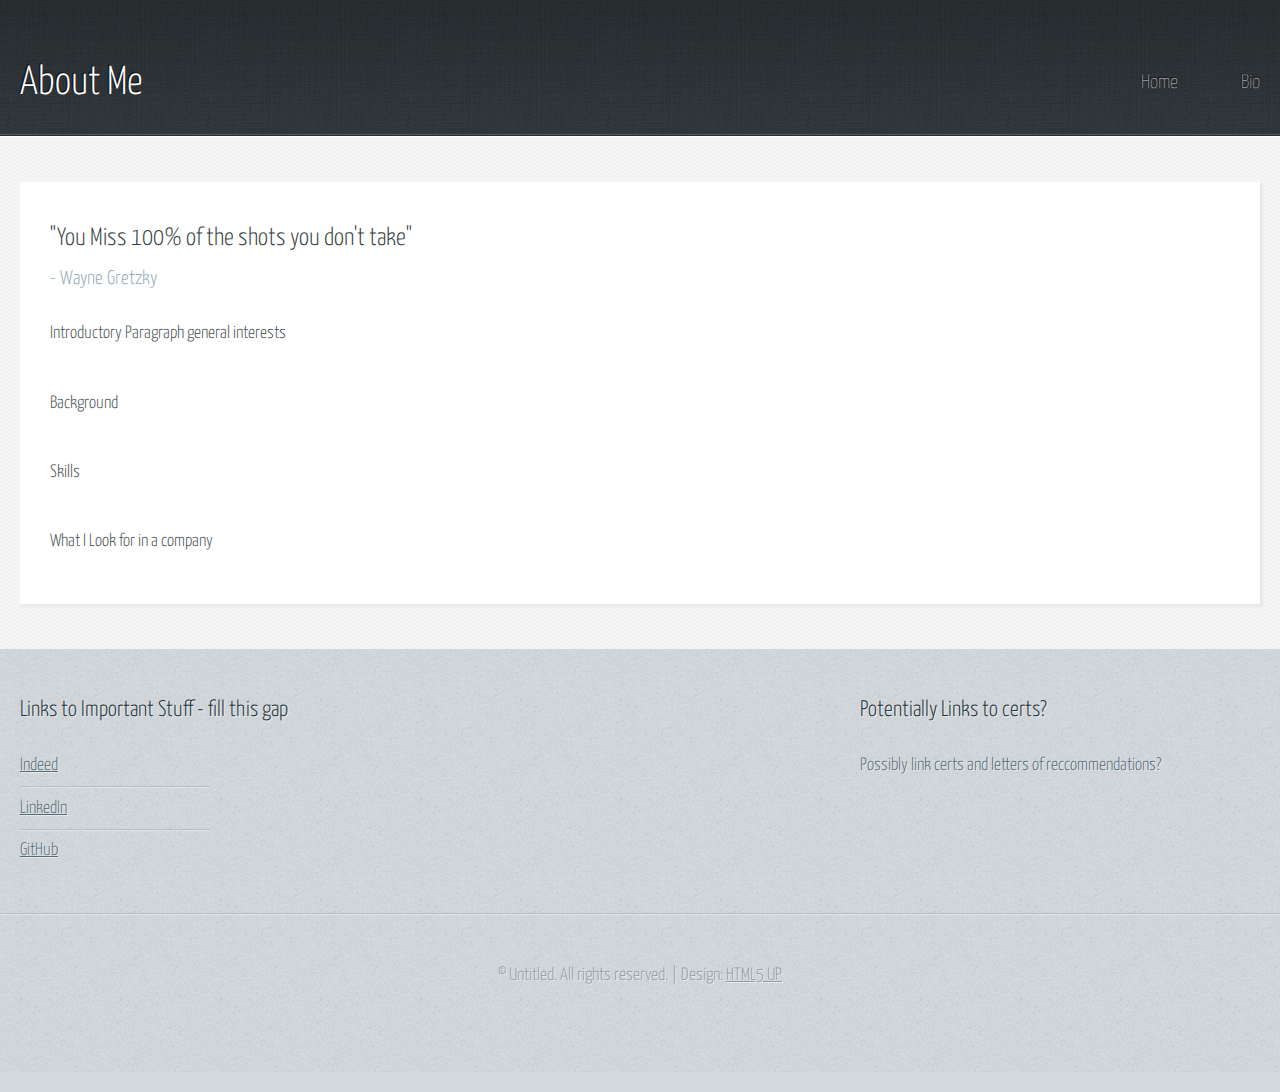
==== commit 00b10b08: "First Edits" ====
--- a/onecolumn.html
+++ b/onecolumn.html
@@ -1,186 +1,106 @@
-<!DOCTYPE HTML>
+<!DOCTYPE html>
 <!--
 	Halcyonic by HTML5 UP
 	html5up.net | @ajlkn
 	Free for personal and commercial use under the CCA 3.0 license (html5up.net/license)
 -->
 <html>
-	<head>
-		<title>One Column - Halcyonic by HTML5 UP</title>
-		<meta charset="utf-8" />
-		<meta name="viewport" content="width=device-width, initial-scale=1, user-scalable=no" />
-		<link rel="stylesheet" href="assets/css/main.css" />
-	</head>
-	<body class="subpage">
-		<div id="page-wrapper">
+  <head>
+    <title>One Column - Halcyonic by HTML5 UP</title>
+    <meta charset="utf-8" />
+    <meta
+      name="viewport"
+      content="width=device-width, initial-scale=1, user-scalable=no"
+    />
+    <link rel="stylesheet" href="assets/css/main.css" />
+  </head>
+  <body class="subpage">
+    <div id="page-wrapper">
+      <!-- Header -->
+      <section id="header">
+        <div class="container">
+          <div class="row">
+            <div class="col-12">
+              <!-- Logo -->
+              <h1><a href="index.html" id="logo">About Me</a></h1>
 
-			<!-- Header -->
-				<section id="header">
-					<div class="container">
-						<div class="row">
-							<div class="col-12">
+              <!-- Nav -->
+              <nav id="nav">
+                <a href="index.html">Home</a>
+                <a href="onecolumn.html">Bio</a>
+              </nav>
+            </div>
+          </div>
+        </div>
+      </section>
 
-								<!-- Logo -->
-									<h1><a href="index.html" id="logo">Halcyonic</a></h1>
+      <!-- Content -->
+      <section id="content">
+        <div class="container">
+          <div class="row">
+            <div class="col-12">
+              <!-- Main Content -->
+              <section>
+                <header>
+                  <h2>"You Miss 100% of the shots you don't take"</h2>
+                  <h3>- Wayne Gretzky</h3>
+                </header>
+                <p>Introductory Paragraph general interests</p>
+                <p>Background</p>
+                <p>Skills</p>
+                <p>What I Look for in a company</p>
+              </section>
+            </div>
+          </div>
+        </div>
+      </section>
 
-								<!-- Nav -->
-									<nav id="nav">
-										<a href="index.html">Homepage</a>
-										<a href="threecolumn.html">Three Column</a>
-										<a href="twocolumn1.html">Two Column #1</a>
-										<a href="twocolumn2.html">Two Column #2</a>
-										<a href="onecolumn.html">One Column</a>
-									</nav>
+      <!-- Footer -->
+      <section id="footer">
+        <div class="container">
+          <div class="row">
+            <div class="col-8 col-12-medium">
+              <!-- Links -->
+              <section>
+                 <section>
+                <h2>Links to Important Stuff - fill this gap</h2>
+                <div>
+                  <div class="row">
+                    <div class="col-3 col-12-small">
+                      <ul class="link-list last-child">
+                        <li><a href="#">Indeed</a></li>
+                        <li><a href="https://www.linkedin.com/in/matthew-bell-907687108">LinkedIn</a></li>
+                        <li><a href="https://github.com/bmatt58">GitHub</a></li>
+                      </ul>
+                    </div>
+                  </div>
+                </div>
+              </section>
+            </div>
+            <div class="col-4 col-12-medium imp-medium">
+              <!-- Blurb -->
+              <section>
+                <h2>Potentially Links to certs?</h2>
+                <p>Possibly link certs and letters of reccommendations?</p>
+              </section>
+              </section>
+            </div>
+          </div>
+        </div>
+      </section>
 
-							</div>
-						</div>
-					</div>
-				</section>
+      <!-- Copyright -->
+      <div id="copyright">
+        &copy; Untitled. All rights reserved. | Design:
+        <a href="http://html5up.net">HTML5 UP</a>
+      </div>
+    </div>
 
-			<!-- Content -->
-				<section id="content">
-					<div class="container">
-						<div class="row">
-							<div class="col-12">
-
-								<!-- Main Content -->
-									<section>
-										<header>
-											<h2>One Column</h2>
-											<h3>A generic one column layout</h3>
-										</header>
-										<p>
-											Lorem ipsum dolor sit amet, consectetur adipiscing elit. Nunc quam metus, congue
-											vel suscipit ut, dignissim non risus. Vestibulum ante est, fringilla nec placerat
-											eu, vestibulum vitae diam. Integer eget egestas eros. Duis enim erat, mollis quis
-											lacinia eget, blandit nec ipsum. Donec vitae turpis ipsum. Aliquam mauris libero,
-											sagittis in eleifend at, mattis imperdiet velit. Donec urna risus, rutrum molestie
-											varius ac, lacinia sit amet augue. Nam ultrices elementum eros.
-										</p>
-										<p>
-											Sed faucibus viverra ligula, non varius magna semper vitae. Donec eu justo ut ipsum
-											hendrerit congue nec eu risus. Cum sociis natoque penatibus et magnis dis parturient
-											montes, nascetur ridiculus mus. Lorem ipsum dolor sit amet, consectetur adipiscing
-											egestas tempus. Cras convallis odio sit amet risus convallis porttitor. Integer
-											vehicula fermentum ligula at pretium. Suspendisse semper iaculis eros, eu aliquam
-											justo imperdiet vel. Proin nec dictum mi. Duis commodo enim non tellus interdum
-											elit. Suspendisse fermentum adipiscing nisi, a tempor libero malesuada at. Morbi
-											lacinia dui adipiscing risus eleifend tincidunt. Proin eu mauris eu tellus eleifend
-											hendrerit.
-										</p>
-										<p>
-											Mauris sit amet tellus urna. In facilisis, tortor vitae ultricies egestas, odio
-											mi rhoncus arcu, quis euismod felis felis et velit. Mauris varius consectetur erat
-											egestas tempus. Cras convallis odio sit amet risus convallis porttitor. Integer
-											vehicula fermentum ligula at pretium. Suspendisse semper iaculis eros, eu aliquam
-											justo imperdiet vel. Proin nec dictum mi. Duis commodo enim non tellus interdum
-											iaculis. Phasellus ultrices diam sit amet orci lacinia sed consequat dui auctor.
-										</p>
-										<p>
-											Sed faucibus viverra ligula, non varius magna semper vitae. Donec eu justo ut ipsum
-											hendrerit congue nec eu risus. Cum sociis natoque penatibus et magnis dis parturient
-											montes, nascetur ridiculus mus. Lorem ipsum dolor sit amet, consectetur adipiscing
-											egestas tempus. Cras convallis odio sit amet risus convallis porttitor. Integer
-											vehicula fermentum ligula at pretium. Suspendisse semper iaculis eros, eu aliquam
-											justo imperdiet vel. Proin nec dictum mi. Duis commodo enim non tellus interdum
-											elit. Suspendisse fermentum adipiscing nisi, a tempor libero malesuada at. Morbi
-											lacinia dui adipiscing risus eleifend tincidunt. Proin eu mauris eu tellus eleifend
-											hendrerit.
-										</p>
-										<p>
-											Mauris sit amet tellus urna. In facilisis, tortor vitae ultricies egestas, odio
-											mi rhoncus arcu, quis euismod felis felis et velit. Mauris varius consectetur erat
-											egestas tempus. Cras convallis odio sit amet risus convallis porttitor. Integer
-											vehicula fermentum ligula at pretium. Suspendisse semper iaculis eros, eu aliquam
-											justo imperdiet vel. Proin nec dictum mi. Duis commodo enim non tellus interdum
-											iaculis. Phasellus ultrices diam sit amet orci lacinia sed consequat dui auctor.
-										</p>
-									</section>
-
-							</div>
-						</div>
-					</div>
-				</section>
-
-			<!-- Footer -->
-				<section id="footer">
-					<div class="container">
-						<div class="row">
-							<div class="col-8 col-12-medium">
-
-								<!-- Links -->
-									<section>
-										<h2>Links to Important Stuff</h2>
-										<div>
-											<div class="row">
-												<div class="col-3 col-12-small">
-													<ul class="link-list last-child">
-														<li><a href="#">Neque amet dapibus</a></li>
-														<li><a href="#">Sed mattis quis rutrum</a></li>
-														<li><a href="#">Accumsan suspendisse</a></li>
-														<li><a href="#">Eu varius vitae magna</a></li>
-													</ul>
-												</div>
-												<div class="col-3 col-12-small">
-													<ul class="link-list last-child">
-														<li><a href="#">Neque amet dapibus</a></li>
-														<li><a href="#">Sed mattis quis rutrum</a></li>
-														<li><a href="#">Accumsan suspendisse</a></li>
-														<li><a href="#">Eu varius vitae magna</a></li>
-													</ul>
-												</div>
-												<div class="col-3 col-12-small">
-													<ul class="link-list last-child">
-														<li><a href="#">Neque amet dapibus</a></li>
-														<li><a href="#">Sed mattis quis rutrum</a></li>
-														<li><a href="#">Accumsan suspendisse</a></li>
-														<li><a href="#">Eu varius vitae magna</a></li>
-													</ul>
-												</div>
-												<div class="col-3 col-12-small">
-													<ul class="link-list last-child">
-														<li><a href="#">Neque amet dapibus</a></li>
-														<li><a href="#">Sed mattis quis rutrum</a></li>
-														<li><a href="#">Accumsan suspendisse</a></li>
-														<li><a href="#">Eu varius vitae magna</a></li>
-													</ul>
-												</div>
-											</div>
-										</div>
-									</section>
-
-							</div>
-							<div class="col-4 col-12-medium imp-medium">
-
-								<!-- Blurb -->
-									<section>
-										<h2>An Informative Text Blurb</h2>
-										<p>
-											Duis neque nisi, dapibus sed mattis quis, rutrum accumsan sed. Suspendisse eu
-											varius nibh. Suspendisse vitae magna eget odio amet mollis. Duis neque nisi,
-											dapibus sed mattis quis, sed rutrum accumsan sed. Suspendisse eu varius nibh
-											lorem ipsum amet dolor sit amet lorem ipsum consequat gravida justo mollis.
-										</p>
-									</section>
-
-							</div>
-						</div>
-					</div>
-				</section>
-
-			<!-- Copyright -->
-				<div id="copyright">
-					&copy; Untitled. All rights reserved. | Design: <a href="http://html5up.net">HTML5 UP</a>
-				</div>
-
-		</div>
-
-		<!-- Scripts -->
-			<script src="assets/js/jquery.min.js"></script>
-			<script src="assets/js/browser.min.js"></script>
-			<script src="assets/js/breakpoints.min.js"></script>
-			<script src="assets/js/util.js"></script>
-			<script src="assets/js/main.js"></script>
-
-	</body>
-</html>+    <!-- Scripts -->
+    <script src="assets/js/jquery.min.js"></script>
+    <script src="assets/js/browser.min.js"></script>
+    <script src="assets/js/breakpoints.min.js"></script>
+    <script src="assets/js/util.js"></script>
+    <script src="assets/js/main.js"></script>
+  </body>
+</html>
--- a/assets/css/main.css
+++ b/assets/css/main.css
@@ -6,2019 +6,2108 @@
 	Free for personal and commercial use under the CCA 3.0 license (html5up.net/license)
 */
 
-html, body, div, span, applet, object,
-iframe, h1, h2, h3, h4, h5, h6, p, blockquote,
-pre, a, abbr, acronym, address, big, cite,
-code, del, dfn, em, img, ins, kbd, q, s, samp,
-small, strike, strong, sub, sup, tt, var, b,
-u, i, center, dl, dt, dd, ol, ul, li, fieldset,
-form, label, legend, table, caption, tbody,
-tfoot, thead, tr, th, td, article, aside,
-canvas, details, embed, figure, figcaption,
-footer, header, hgroup, menu, nav, output, ruby,
-section, summary, time, mark, audio, video {
-	margin: 0;
-	padding: 0;
-	border: 0;
-	font-size: 100%;
-	font: inherit;
-	vertical-align: baseline;}
-
-article, aside, details, figcaption, figure,
-footer, header, hgroup, menu, nav, section {
-	display: block;}
+html,
+body,
+div,
+span,
+applet,
+object,
+iframe,
+h1,
+h2,
+h3,
+h4,
+h5,
+h6,
+p,
+blockquote,
+pre,
+a,
+abbr,
+acronym,
+address,
+big,
+cite,
+code,
+del,
+dfn,
+em,
+img,
+ins,
+kbd,
+q,
+s,
+samp,
+small,
+strike,
+strong,
+sub,
+sup,
+tt,
+var,
+b,
+u,
+i,
+center,
+dl,
+dt,
+dd,
+ol,
+ul,
+li,
+fieldset,
+form,
+label,
+legend,
+table,
+caption,
+tbody,
+tfoot,
+thead,
+tr,
+th,
+td,
+article,
+aside,
+canvas,
+details,
+embed,
+figure,
+figcaption,
+footer,
+header,
+hgroup,
+menu,
+nav,
+output,
+ruby,
+section,
+summary,
+time,
+mark,
+audio,
+video {
+  margin: 0;
+  padding: 0;
+  border: 0;
+  font-size: 100%;
+  font: inherit;
+  vertical-align: baseline;
+}
+
+article,
+aside,
+details,
+figcaption,
+figure,
+footer,
+header,
+hgroup,
+menu,
+nav,
+section {
+  display: block;
+}
 
 body {
-	line-height: 1;
-}
-
-ol, ul {
-	list-style: none;
-}
-
-blockquote, q {
-	quotes: none;
-}
-
-	blockquote:before, blockquote:after, q:before, q:after {
-		content: '';
-		content: none;
-	}
+  line-height: 1;
+}
+
+ol,
+ul {
+  list-style: none;
+}
+
+blockquote,
+q {
+  quotes: none;
+}
+
+blockquote:before,
+blockquote:after,
+q:before,
+q:after {
+  content: "";
+  content: none;
+}
 
 table {
-	border-collapse: collapse;
-	border-spacing: 0;
+  border-collapse: collapse;
+  border-spacing: 0;
 }
 
 body {
-	-webkit-text-size-adjust: none;
+  -webkit-text-size-adjust: none;
 }
 
 mark {
-	background-color: transparent;
-	color: inherit;
+  background-color: transparent;
+  color: inherit;
 }
 
 input::-moz-focus-inner {
-	border: 0;
-	padding: 0;
-}
-
-input, select, textarea {
-	-moz-appearance: none;
-	-webkit-appearance: none;
-	-ms-appearance: none;
-	appearance: none;
+  border: 0;
+  padding: 0;
+}
+
+input,
+select,
+textarea {
+  -moz-appearance: none;
+  -webkit-appearance: none;
+  -ms-appearance: none;
+  appearance: none;
 }
 
 /* Basic */
 
-	html {
-		box-sizing: border-box;
-	}
-
-	*, *:before, *:after {
-		box-sizing: inherit;
-	}
-
-	body {
-		background: #D4D9DD url("images/bg03.jpg");
-		color: #474f51;
-		font-size: 13.5pt;
-		font-family: 'Yanone Kaffeesatz';
-		line-height: 1.85em;
-		font-weight: 300;
-	}
-
-	input, textarea, select {
-		color: #474f51;
-		font-size: 13.5pt;
-		font-family: 'Yanone Kaffeesatz';
-		line-height: 1.85em;
-		font-weight: 300;
-	}
-
-	ul, ol, p, dl {
-		margin: 0 0 2em 0;
-	}
-
-	a {
-		text-decoration: underline;
-	}
-
-		a:hover {
-			text-decoration: none;
-		}
-
-	section > :last-child,
-	section:last-child,
-	.last-child {
-		margin-bottom: 0 !important;
-	}
+html {
+  box-sizing: border-box;
+}
+
+*,
+*:before,
+*:after {
+  box-sizing: inherit;
+}
+
+body {
+  background: #d4d9dd url("images/bg03.jpg");
+  color: #474f51;
+  font-size: 13.5pt;
+  font-family: "Yanone Kaffeesatz";
+  line-height: 1.85em;
+  font-weight: 300;
+}
+
+input,
+textarea,
+select {
+  color: #474f51;
+  font-size: 13.5pt;
+  font-family: "Yanone Kaffeesatz";
+  line-height: 1.85em;
+  font-weight: 300;
+}
+
+ul,
+ol,
+p,
+dl {
+  margin: 0 0 2em 0;
+}
+
+a {
+  text-decoration: underline;
+}
+
+a:hover {
+  text-decoration: none;
+}
+
+section > :last-child,
+section:last-child,
+.last-child {
+  margin-bottom: 0 !important;
+}
 
 /* Container */
 
-	.container {
-		margin: 0 auto;
-		max-width: 100%;
-		width: 1200px;
-	}
-
-		@media screen and (max-width: 1680px) {
-
-			.container {
-				width: 1200px;
-			}
-
-		}
-
-		@media screen and (max-width: 1280px) {
-
-			.container {
-				width: calc(100% - 40px);
-			}
-
-		}
-
-		@media screen and (max-width: 980px) {
-
-			.container {
-				width: calc(100% - 50px);
-			}
-
-		}
-
-		@media screen and (max-width: 736px) {
-
-			.container {
-				width: calc(100% - 40px);
-			}
-
-		}
+.container {
+  margin: 0 auto;
+  max-width: 100%;
+  width: 1200px;
+}
+
+@media screen and (max-width: 1680px) {
+  .container {
+    width: 1200px;
+  }
+}
+
+@media screen and (max-width: 1280px) {
+  .container {
+    width: calc(100% - 40px);
+  }
+}
+
+@media screen and (max-width: 980px) {
+  .container {
+    width: calc(100% - 50px);
+  }
+}
+
+@media screen and (max-width: 736px) {
+  .container {
+    width: calc(100% - 40px);
+  }
+}
 
 /* Row */
 
-	.row {
-		display: flex;
-		flex-wrap: wrap;
-		box-sizing: border-box;
-		align-items: stretch;
-	}
-
-		.row > * {
-			box-sizing: border-box;
-		}
-
-		.row.gtr-uniform > * > :last-child {
-			margin-bottom: 0;
-		}
-
-		.row.aln-left {
-			justify-content: flex-start;
-		}
-
-		.row.aln-center {
-			justify-content: center;
-		}
-
-		.row.aln-right {
-			justify-content: flex-end;
-		}
-
-		.row.aln-top {
-			align-items: flex-start;
-		}
-
-		.row.aln-middle {
-			align-items: center;
-		}
-
-		.row.aln-bottom {
-			align-items: flex-end;
-		}
-
-		.row > .imp {
-			order: -1;
-		}
-
-		.row > .col-1 {
-			width: 8.33333%;
-		}
-
-		.row > .off-1 {
-			margin-left: 8.33333%;
-		}
-
-		.row > .col-2 {
-			width: 16.66667%;
-		}
-
-		.row > .off-2 {
-			margin-left: 16.66667%;
-		}
-
-		.row > .col-3 {
-			width: 25%;
-		}
-
-		.row > .off-3 {
-			margin-left: 25%;
-		}
-
-		.row > .col-4 {
-			width: 33.33333%;
-		}
-
-		.row > .off-4 {
-			margin-left: 33.33333%;
-		}
-
-		.row > .col-5 {
-			width: 41.66667%;
-		}
-
-		.row > .off-5 {
-			margin-left: 41.66667%;
-		}
-
-		.row > .col-6 {
-			width: 50%;
-		}
-
-		.row > .off-6 {
-			margin-left: 50%;
-		}
-
-		.row > .col-7 {
-			width: 58.33333%;
-		}
-
-		.row > .off-7 {
-			margin-left: 58.33333%;
-		}
-
-		.row > .col-8 {
-			width: 66.66667%;
-		}
-
-		.row > .off-8 {
-			margin-left: 66.66667%;
-		}
-
-		.row > .col-9 {
-			width: 75%;
-		}
-
-		.row > .off-9 {
-			margin-left: 75%;
-		}
-
-		.row > .col-10 {
-			width: 83.33333%;
-		}
-
-		.row > .off-10 {
-			margin-left: 83.33333%;
-		}
-
-		.row > .col-11 {
-			width: 91.66667%;
-		}
-
-		.row > .off-11 {
-			margin-left: 91.66667%;
-		}
-
-		.row > .col-12 {
-			width: 100%;
-		}
-
-		.row > .off-12 {
-			margin-left: 100%;
-		}
-
-		.row.gtr-0 {
-			margin-top: 0px;
-			margin-left: 0px;
-		}
-
-			.row.gtr-0 > * {
-				padding: 0px 0 0 0px;
-			}
-
-			.row.gtr-0.gtr-uniform {
-				margin-top: 0px;
-			}
-
-				.row.gtr-0.gtr-uniform > * {
-					padding-top: 0px;
-				}
-
-		.row.gtr-25 {
-			margin-top: -6.25px;
-			margin-left: -6.25px;
-		}
-
-			.row.gtr-25 > * {
-				padding: 6.25px 0 0 6.25px;
-			}
-
-			.row.gtr-25.gtr-uniform {
-				margin-top: -6.25px;
-			}
-
-				.row.gtr-25.gtr-uniform > * {
-					padding-top: 6.25px;
-				}
-
-		.row.gtr-50 {
-			margin-top: -12.5px;
-			margin-left: -12.5px;
-		}
-
-			.row.gtr-50 > * {
-				padding: 12.5px 0 0 12.5px;
-			}
-
-			.row.gtr-50.gtr-uniform {
-				margin-top: -12.5px;
-			}
-
-				.row.gtr-50.gtr-uniform > * {
-					padding-top: 12.5px;
-				}
-
-		.row {
-			margin-top: -25px;
-			margin-left: -25px;
-		}
-
-			.row > * {
-				padding: 25px 0 0 25px;
-			}
-
-			.row.gtr-uniform {
-				margin-top: -25px;
-			}
-
-				.row.gtr-uniform > * {
-					padding-top: 25px;
-				}
-
-		.row.gtr-150 {
-			margin-top: -37.5px;
-			margin-left: -37.5px;
-		}
-
-			.row.gtr-150 > * {
-				padding: 37.5px 0 0 37.5px;
-			}
-
-			.row.gtr-150.gtr-uniform {
-				margin-top: -37.5px;
-			}
-
-				.row.gtr-150.gtr-uniform > * {
-					padding-top: 37.5px;
-				}
-
-		.row.gtr-200 {
-			margin-top: -50px;
-			margin-left: -50px;
-		}
-
-			.row.gtr-200 > * {
-				padding: 50px 0 0 50px;
-			}
-
-			.row.gtr-200.gtr-uniform {
-				margin-top: -50px;
-			}
-
-				.row.gtr-200.gtr-uniform > * {
-					padding-top: 50px;
-				}
-
-		@media screen and (max-width: 1680px) {
-
-			.row {
-				display: flex;
-				flex-wrap: wrap;
-				box-sizing: border-box;
-				align-items: stretch;
-			}
-
-				.row > * {
-					box-sizing: border-box;
-				}
-
-				.row.gtr-uniform > * > :last-child {
-					margin-bottom: 0;
-				}
-
-				.row.aln-left {
-					justify-content: flex-start;
-				}
-
-				.row.aln-center {
-					justify-content: center;
-				}
-
-				.row.aln-right {
-					justify-content: flex-end;
-				}
-
-				.row.aln-top {
-					align-items: flex-start;
-				}
-
-				.row.aln-middle {
-					align-items: center;
-				}
-
-				.row.aln-bottom {
-					align-items: flex-end;
-				}
-
-				.row > .imp-xlarge {
-					order: -1;
-				}
-
-				.row > .col-1-xlarge {
-					width: 8.33333%;
-				}
-
-				.row > .off-1-xlarge {
-					margin-left: 8.33333%;
-				}
-
-				.row > .col-2-xlarge {
-					width: 16.66667%;
-				}
-
-				.row > .off-2-xlarge {
-					margin-left: 16.66667%;
-				}
-
-				.row > .col-3-xlarge {
-					width: 25%;
-				}
-
-				.row > .off-3-xlarge {
-					margin-left: 25%;
-				}
-
-				.row > .col-4-xlarge {
-					width: 33.33333%;
-				}
-
-				.row > .off-4-xlarge {
-					margin-left: 33.33333%;
-				}
-
-				.row > .col-5-xlarge {
-					width: 41.66667%;
-				}
-
-				.row > .off-5-xlarge {
-					margin-left: 41.66667%;
-				}
-
-				.row > .col-6-xlarge {
-					width: 50%;
-				}
-
-				.row > .off-6-xlarge {
-					margin-left: 50%;
-				}
-
-				.row > .col-7-xlarge {
-					width: 58.33333%;
-				}
-
-				.row > .off-7-xlarge {
-					margin-left: 58.33333%;
-				}
-
-				.row > .col-8-xlarge {
-					width: 66.66667%;
-				}
-
-				.row > .off-8-xlarge {
-					margin-left: 66.66667%;
-				}
-
-				.row > .col-9-xlarge {
-					width: 75%;
-				}
-
-				.row > .off-9-xlarge {
-					margin-left: 75%;
-				}
-
-				.row > .col-10-xlarge {
-					width: 83.33333%;
-				}
-
-				.row > .off-10-xlarge {
-					margin-left: 83.33333%;
-				}
-
-				.row > .col-11-xlarge {
-					width: 91.66667%;
-				}
-
-				.row > .off-11-xlarge {
-					margin-left: 91.66667%;
-				}
-
-				.row > .col-12-xlarge {
-					width: 100%;
-				}
-
-				.row > .off-12-xlarge {
-					margin-left: 100%;
-				}
-
-				.row.gtr-0 {
-					margin-top: 0px;
-					margin-left: 0px;
-				}
-
-					.row.gtr-0 > * {
-						padding: 0px 0 0 0px;
-					}
-
-					.row.gtr-0.gtr-uniform {
-						margin-top: 0px;
-					}
-
-						.row.gtr-0.gtr-uniform > * {
-							padding-top: 0px;
-						}
-
-				.row.gtr-25 {
-					margin-top: -6.25px;
-					margin-left: -6.25px;
-				}
-
-					.row.gtr-25 > * {
-						padding: 6.25px 0 0 6.25px;
-					}
-
-					.row.gtr-25.gtr-uniform {
-						margin-top: -6.25px;
-					}
-
-						.row.gtr-25.gtr-uniform > * {
-							padding-top: 6.25px;
-						}
-
-				.row.gtr-50 {
-					margin-top: -12.5px;
-					margin-left: -12.5px;
-				}
-
-					.row.gtr-50 > * {
-						padding: 12.5px 0 0 12.5px;
-					}
-
-					.row.gtr-50.gtr-uniform {
-						margin-top: -12.5px;
-					}
-
-						.row.gtr-50.gtr-uniform > * {
-							padding-top: 12.5px;
-						}
-
-				.row {
-					margin-top: -25px;
-					margin-left: -25px;
-				}
-
-					.row > * {
-						padding: 25px 0 0 25px;
-					}
-
-					.row.gtr-uniform {
-						margin-top: -25px;
-					}
-
-						.row.gtr-uniform > * {
-							padding-top: 25px;
-						}
-
-				.row.gtr-150 {
-					margin-top: -37.5px;
-					margin-left: -37.5px;
-				}
-
-					.row.gtr-150 > * {
-						padding: 37.5px 0 0 37.5px;
-					}
-
-					.row.gtr-150.gtr-uniform {
-						margin-top: -37.5px;
-					}
-
-						.row.gtr-150.gtr-uniform > * {
-							padding-top: 37.5px;
-						}
-
-				.row.gtr-200 {
-					margin-top: -50px;
-					margin-left: -50px;
-				}
-
-					.row.gtr-200 > * {
-						padding: 50px 0 0 50px;
-					}
-
-					.row.gtr-200.gtr-uniform {
-						margin-top: -50px;
-					}
-
-						.row.gtr-200.gtr-uniform > * {
-							padding-top: 50px;
-						}
-
-		}
-
-		@media screen and (max-width: 1280px) {
-
-			.row {
-				display: flex;
-				flex-wrap: wrap;
-				box-sizing: border-box;
-				align-items: stretch;
-			}
-
-				.row > * {
-					box-sizing: border-box;
-				}
-
-				.row.gtr-uniform > * > :last-child {
-					margin-bottom: 0;
-				}
-
-				.row.aln-left {
-					justify-content: flex-start;
-				}
-
-				.row.aln-center {
-					justify-content: center;
-				}
-
-				.row.aln-right {
-					justify-content: flex-end;
-				}
-
-				.row.aln-top {
-					align-items: flex-start;
-				}
-
-				.row.aln-middle {
-					align-items: center;
-				}
-
-				.row.aln-bottom {
-					align-items: flex-end;
-				}
-
-				.row > .imp-large {
-					order: -1;
-				}
-
-				.row > .col-1-large {
-					width: 8.33333%;
-				}
-
-				.row > .off-1-large {
-					margin-left: 8.33333%;
-				}
-
-				.row > .col-2-large {
-					width: 16.66667%;
-				}
-
-				.row > .off-2-large {
-					margin-left: 16.66667%;
-				}
-
-				.row > .col-3-large {
-					width: 25%;
-				}
-
-				.row > .off-3-large {
-					margin-left: 25%;
-				}
-
-				.row > .col-4-large {
-					width: 33.33333%;
-				}
-
-				.row > .off-4-large {
-					margin-left: 33.33333%;
-				}
-
-				.row > .col-5-large {
-					width: 41.66667%;
-				}
-
-				.row > .off-5-large {
-					margin-left: 41.66667%;
-				}
-
-				.row > .col-6-large {
-					width: 50%;
-				}
-
-				.row > .off-6-large {
-					margin-left: 50%;
-				}
-
-				.row > .col-7-large {
-					width: 58.33333%;
-				}
-
-				.row > .off-7-large {
-					margin-left: 58.33333%;
-				}
-
-				.row > .col-8-large {
-					width: 66.66667%;
-				}
-
-				.row > .off-8-large {
-					margin-left: 66.66667%;
-				}
-
-				.row > .col-9-large {
-					width: 75%;
-				}
-
-				.row > .off-9-large {
-					margin-left: 75%;
-				}
-
-				.row > .col-10-large {
-					width: 83.33333%;
-				}
-
-				.row > .off-10-large {
-					margin-left: 83.33333%;
-				}
-
-				.row > .col-11-large {
-					width: 91.66667%;
-				}
-
-				.row > .off-11-large {
-					margin-left: 91.66667%;
-				}
-
-				.row > .col-12-large {
-					width: 100%;
-				}
-
-				.row > .off-12-large {
-					margin-left: 100%;
-				}
-
-				.row.gtr-0 {
-					margin-top: 0px;
-					margin-left: 0px;
-				}
-
-					.row.gtr-0 > * {
-						padding: 0px 0 0 0px;
-					}
-
-					.row.gtr-0.gtr-uniform {
-						margin-top: 0px;
-					}
-
-						.row.gtr-0.gtr-uniform > * {
-							padding-top: 0px;
-						}
-
-				.row.gtr-25 {
-					margin-top: -5px;
-					margin-left: -5px;
-				}
-
-					.row.gtr-25 > * {
-						padding: 5px 0 0 5px;
-					}
-
-					.row.gtr-25.gtr-uniform {
-						margin-top: -5px;
-					}
-
-						.row.gtr-25.gtr-uniform > * {
-							padding-top: 5px;
-						}
-
-				.row.gtr-50 {
-					margin-top: -10px;
-					margin-left: -10px;
-				}
-
-					.row.gtr-50 > * {
-						padding: 10px 0 0 10px;
-					}
-
-					.row.gtr-50.gtr-uniform {
-						margin-top: -10px;
-					}
-
-						.row.gtr-50.gtr-uniform > * {
-							padding-top: 10px;
-						}
-
-				.row {
-					margin-top: -20px;
-					margin-left: -20px;
-				}
-
-					.row > * {
-						padding: 20px 0 0 20px;
-					}
-
-					.row.gtr-uniform {
-						margin-top: -20px;
-					}
-
-						.row.gtr-uniform > * {
-							padding-top: 20px;
-						}
-
-				.row.gtr-150 {
-					margin-top: -30px;
-					margin-left: -30px;
-				}
-
-					.row.gtr-150 > * {
-						padding: 30px 0 0 30px;
-					}
-
-					.row.gtr-150.gtr-uniform {
-						margin-top: -30px;
-					}
-
-						.row.gtr-150.gtr-uniform > * {
-							padding-top: 30px;
-						}
-
-				.row.gtr-200 {
-					margin-top: -40px;
-					margin-left: -40px;
-				}
-
-					.row.gtr-200 > * {
-						padding: 40px 0 0 40px;
-					}
-
-					.row.gtr-200.gtr-uniform {
-						margin-top: -40px;
-					}
-
-						.row.gtr-200.gtr-uniform > * {
-							padding-top: 40px;
-						}
-
-		}
-
-		@media screen and (max-width: 980px) {
-
-			.row {
-				display: flex;
-				flex-wrap: wrap;
-				box-sizing: border-box;
-				align-items: stretch;
-			}
-
-				.row > * {
-					box-sizing: border-box;
-				}
-
-				.row.gtr-uniform > * > :last-child {
-					margin-bottom: 0;
-				}
-
-				.row.aln-left {
-					justify-content: flex-start;
-				}
-
-				.row.aln-center {
-					justify-content: center;
-				}
-
-				.row.aln-right {
-					justify-content: flex-end;
-				}
-
-				.row.aln-top {
-					align-items: flex-start;
-				}
-
-				.row.aln-middle {
-					align-items: center;
-				}
-
-				.row.aln-bottom {
-					align-items: flex-end;
-				}
-
-				.row > .imp-medium {
-					order: -1;
-				}
-
-				.row > .col-1-medium {
-					width: 8.33333%;
-				}
-
-				.row > .off-1-medium {
-					margin-left: 8.33333%;
-				}
-
-				.row > .col-2-medium {
-					width: 16.66667%;
-				}
-
-				.row > .off-2-medium {
-					margin-left: 16.66667%;
-				}
-
-				.row > .col-3-medium {
-					width: 25%;
-				}
-
-				.row > .off-3-medium {
-					margin-left: 25%;
-				}
-
-				.row > .col-4-medium {
-					width: 33.33333%;
-				}
-
-				.row > .off-4-medium {
-					margin-left: 33.33333%;
-				}
-
-				.row > .col-5-medium {
-					width: 41.66667%;
-				}
-
-				.row > .off-5-medium {
-					margin-left: 41.66667%;
-				}
-
-				.row > .col-6-medium {
-					width: 50%;
-				}
-
-				.row > .off-6-medium {
-					margin-left: 50%;
-				}
-
-				.row > .col-7-medium {
-					width: 58.33333%;
-				}
-
-				.row > .off-7-medium {
-					margin-left: 58.33333%;
-				}
-
-				.row > .col-8-medium {
-					width: 66.66667%;
-				}
-
-				.row > .off-8-medium {
-					margin-left: 66.66667%;
-				}
-
-				.row > .col-9-medium {
-					width: 75%;
-				}
-
-				.row > .off-9-medium {
-					margin-left: 75%;
-				}
-
-				.row > .col-10-medium {
-					width: 83.33333%;
-				}
-
-				.row > .off-10-medium {
-					margin-left: 83.33333%;
-				}
-
-				.row > .col-11-medium {
-					width: 91.66667%;
-				}
-
-				.row > .off-11-medium {
-					margin-left: 91.66667%;
-				}
-
-				.row > .col-12-medium {
-					width: 100%;
-				}
-
-				.row > .off-12-medium {
-					margin-left: 100%;
-				}
-
-				.row.gtr-0 {
-					margin-top: 0px;
-					margin-left: 0px;
-				}
-
-					.row.gtr-0 > * {
-						padding: 0px 0 0 0px;
-					}
-
-					.row.gtr-0.gtr-uniform {
-						margin-top: 0px;
-					}
-
-						.row.gtr-0.gtr-uniform > * {
-							padding-top: 0px;
-						}
-
-				.row.gtr-25 {
-					margin-top: -6.25px;
-					margin-left: -6.25px;
-				}
-
-					.row.gtr-25 > * {
-						padding: 6.25px 0 0 6.25px;
-					}
-
-					.row.gtr-25.gtr-uniform {
-						margin-top: -6.25px;
-					}
-
-						.row.gtr-25.gtr-uniform > * {
-							padding-top: 6.25px;
-						}
-
-				.row.gtr-50 {
-					margin-top: -12.5px;
-					margin-left: -12.5px;
-				}
-
-					.row.gtr-50 > * {
-						padding: 12.5px 0 0 12.5px;
-					}
-
-					.row.gtr-50.gtr-uniform {
-						margin-top: -12.5px;
-					}
-
-						.row.gtr-50.gtr-uniform > * {
-							padding-top: 12.5px;
-						}
-
-				.row {
-					margin-top: -25px;
-					margin-left: -25px;
-				}
-
-					.row > * {
-						padding: 25px 0 0 25px;
-					}
-
-					.row.gtr-uniform {
-						margin-top: -25px;
-					}
-
-						.row.gtr-uniform > * {
-							padding-top: 25px;
-						}
-
-				.row.gtr-150 {
-					margin-top: -37.5px;
-					margin-left: -37.5px;
-				}
-
-					.row.gtr-150 > * {
-						padding: 37.5px 0 0 37.5px;
-					}
-
-					.row.gtr-150.gtr-uniform {
-						margin-top: -37.5px;
-					}
-
-						.row.gtr-150.gtr-uniform > * {
-							padding-top: 37.5px;
-						}
-
-				.row.gtr-200 {
-					margin-top: -50px;
-					margin-left: -50px;
-				}
-
-					.row.gtr-200 > * {
-						padding: 50px 0 0 50px;
-					}
-
-					.row.gtr-200.gtr-uniform {
-						margin-top: -50px;
-					}
-
-						.row.gtr-200.gtr-uniform > * {
-							padding-top: 50px;
-						}
-
-		}
-
-		@media screen and (max-width: 736px) {
-
-			.row {
-				display: flex;
-				flex-wrap: wrap;
-				box-sizing: border-box;
-				align-items: stretch;
-			}
-
-				.row > * {
-					box-sizing: border-box;
-				}
-
-				.row.gtr-uniform > * > :last-child {
-					margin-bottom: 0;
-				}
-
-				.row.aln-left {
-					justify-content: flex-start;
-				}
-
-				.row.aln-center {
-					justify-content: center;
-				}
-
-				.row.aln-right {
-					justify-content: flex-end;
-				}
-
-				.row.aln-top {
-					align-items: flex-start;
-				}
-
-				.row.aln-middle {
-					align-items: center;
-				}
-
-				.row.aln-bottom {
-					align-items: flex-end;
-				}
-
-				.row > .imp-small {
-					order: -1;
-				}
-
-				.row > .col-1-small {
-					width: 8.33333%;
-				}
-
-				.row > .off-1-small {
-					margin-left: 8.33333%;
-				}
-
-				.row > .col-2-small {
-					width: 16.66667%;
-				}
-
-				.row > .off-2-small {
-					margin-left: 16.66667%;
-				}
-
-				.row > .col-3-small {
-					width: 25%;
-				}
-
-				.row > .off-3-small {
-					margin-left: 25%;
-				}
-
-				.row > .col-4-small {
-					width: 33.33333%;
-				}
-
-				.row > .off-4-small {
-					margin-left: 33.33333%;
-				}
-
-				.row > .col-5-small {
-					width: 41.66667%;
-				}
-
-				.row > .off-5-small {
-					margin-left: 41.66667%;
-				}
-
-				.row > .col-6-small {
-					width: 50%;
-				}
-
-				.row > .off-6-small {
-					margin-left: 50%;
-				}
-
-				.row > .col-7-small {
-					width: 58.33333%;
-				}
-
-				.row > .off-7-small {
-					margin-left: 58.33333%;
-				}
-
-				.row > .col-8-small {
-					width: 66.66667%;
-				}
-
-				.row > .off-8-small {
-					margin-left: 66.66667%;
-				}
-
-				.row > .col-9-small {
-					width: 75%;
-				}
-
-				.row > .off-9-small {
-					margin-left: 75%;
-				}
-
-				.row > .col-10-small {
-					width: 83.33333%;
-				}
-
-				.row > .off-10-small {
-					margin-left: 83.33333%;
-				}
-
-				.row > .col-11-small {
-					width: 91.66667%;
-				}
-
-				.row > .off-11-small {
-					margin-left: 91.66667%;
-				}
-
-				.row > .col-12-small {
-					width: 100%;
-				}
-
-				.row > .off-12-small {
-					margin-left: 100%;
-				}
-
-				.row.gtr-0 {
-					margin-top: 0px;
-					margin-left: 0px;
-				}
-
-					.row.gtr-0 > * {
-						padding: 0px 0 0 0px;
-					}
-
-					.row.gtr-0.gtr-uniform {
-						margin-top: 0px;
-					}
-
-						.row.gtr-0.gtr-uniform > * {
-							padding-top: 0px;
-						}
-
-				.row.gtr-25 {
-					margin-top: -5px;
-					margin-left: -5px;
-				}
-
-					.row.gtr-25 > * {
-						padding: 5px 0 0 5px;
-					}
-
-					.row.gtr-25.gtr-uniform {
-						margin-top: -5px;
-					}
-
-						.row.gtr-25.gtr-uniform > * {
-							padding-top: 5px;
-						}
-
-				.row.gtr-50 {
-					margin-top: -10px;
-					margin-left: -10px;
-				}
-
-					.row.gtr-50 > * {
-						padding: 10px 0 0 10px;
-					}
-
-					.row.gtr-50.gtr-uniform {
-						margin-top: -10px;
-					}
-
-						.row.gtr-50.gtr-uniform > * {
-							padding-top: 10px;
-						}
-
-				.row {
-					margin-top: -20px;
-					margin-left: -20px;
-				}
-
-					.row > * {
-						padding: 20px 0 0 20px;
-					}
-
-					.row.gtr-uniform {
-						margin-top: -20px;
-					}
-
-						.row.gtr-uniform > * {
-							padding-top: 20px;
-						}
-
-				.row.gtr-150 {
-					margin-top: -30px;
-					margin-left: -30px;
-				}
-
-					.row.gtr-150 > * {
-						padding: 30px 0 0 30px;
-					}
-
-					.row.gtr-150.gtr-uniform {
-						margin-top: -30px;
-					}
-
-						.row.gtr-150.gtr-uniform > * {
-							padding-top: 30px;
-						}
-
-				.row.gtr-200 {
-					margin-top: -40px;
-					margin-left: -40px;
-				}
-
-					.row.gtr-200 > * {
-						padding: 40px 0 0 40px;
-					}
-
-					.row.gtr-200.gtr-uniform {
-						margin-top: -40px;
-					}
-
-						.row.gtr-200.gtr-uniform > * {
-							padding-top: 40px;
-						}
-
-		}
+.row {
+  display: flex;
+  flex-wrap: wrap;
+  box-sizing: border-box;
+  align-items: stretch;
+}
+
+.row > * {
+  box-sizing: border-box;
+}
+
+.row.gtr-uniform > * > :last-child {
+  margin-bottom: 0;
+}
+
+.row.aln-left {
+  justify-content: flex-start;
+}
+
+.row.aln-center {
+  justify-content: center;
+}
+
+.row.aln-right {
+  justify-content: flex-end;
+}
+
+.row.aln-top {
+  align-items: flex-start;
+}
+
+.row.aln-middle {
+  align-items: center;
+}
+
+.row.aln-bottom {
+  align-items: flex-end;
+}
+
+.row > .imp {
+  order: -1;
+}
+
+.row > .col-1 {
+  width: 8.33333%;
+}
+
+.row > .off-1 {
+  margin-left: 8.33333%;
+}
+
+.row > .col-2 {
+  width: 16.66667%;
+}
+
+.row > .off-2 {
+  margin-left: 16.66667%;
+}
+
+.row > .col-3 {
+  width: 25%;
+}
+
+.row > .off-3 {
+  margin-left: 25%;
+}
+
+.row > .col-4 {
+  width: 33.33333%;
+}
+
+.row > .off-4 {
+  margin-left: 33.33333%;
+}
+
+.row > .col-5 {
+  width: 41.66667%;
+}
+
+.row > .off-5 {
+  margin-left: 41.66667%;
+}
+
+.row > .col-6 {
+  width: 50%;
+}
+
+.row > .off-6 {
+  margin-left: 50%;
+}
+
+.row > .col-7 {
+  width: 58.33333%;
+}
+
+.row > .off-7 {
+  margin-left: 58.33333%;
+}
+
+.row > .col-8 {
+  width: 66.66667%;
+}
+
+.row > .off-8 {
+  margin-left: 66.66667%;
+}
+
+.row > .col-9 {
+  width: 75%;
+}
+
+.row > .off-9 {
+  margin-left: 75%;
+}
+
+.row > .col-10 {
+  width: 83.33333%;
+}
+
+.row > .off-10 {
+  margin-left: 83.33333%;
+}
+
+.row > .col-11 {
+  width: 91.66667%;
+}
+
+.row > .off-11 {
+  margin-left: 91.66667%;
+}
+
+.row > .col-12 {
+  width: 100%;
+}
+
+.row > .off-12 {
+  margin-left: 100%;
+}
+
+.row.gtr-0 {
+  margin-top: 0px;
+  margin-left: 0px;
+}
+
+.row.gtr-0 > * {
+  padding: 0px 0 0 0px;
+}
+
+.row.gtr-0.gtr-uniform {
+  margin-top: 0px;
+}
+
+.row.gtr-0.gtr-uniform > * {
+  padding-top: 0px;
+}
+
+.row.gtr-25 {
+  margin-top: -6.25px;
+  margin-left: -6.25px;
+}
+
+.row.gtr-25 > * {
+  padding: 6.25px 0 0 6.25px;
+}
+
+.row.gtr-25.gtr-uniform {
+  margin-top: -6.25px;
+}
+
+.row.gtr-25.gtr-uniform > * {
+  padding-top: 6.25px;
+}
+
+.row.gtr-50 {
+  margin-top: -12.5px;
+  margin-left: -12.5px;
+}
+
+.row.gtr-50 > * {
+  padding: 12.5px 0 0 12.5px;
+}
+
+.row.gtr-50.gtr-uniform {
+  margin-top: -12.5px;
+}
+
+.row.gtr-50.gtr-uniform > * {
+  padding-top: 12.5px;
+}
+
+.row {
+  margin-top: -25px;
+  margin-left: -25px;
+}
+
+.row > * {
+  padding: 25px 0 0 25px;
+}
+
+.row.gtr-uniform {
+  margin-top: -25px;
+}
+
+.row.gtr-uniform > * {
+  padding-top: 25px;
+}
+
+.row.gtr-150 {
+  margin-top: -37.5px;
+  margin-left: -37.5px;
+}
+
+.row.gtr-150 > * {
+  padding: 37.5px 0 0 37.5px;
+}
+
+.row.gtr-150.gtr-uniform {
+  margin-top: -37.5px;
+}
+
+.row.gtr-150.gtr-uniform > * {
+  padding-top: 37.5px;
+}
+
+.row.gtr-200 {
+  margin-top: -50px;
+  margin-left: -50px;
+}
+
+.row.gtr-200 > * {
+  padding: 50px 0 0 50px;
+}
+
+.row.gtr-200.gtr-uniform {
+  margin-top: -50px;
+}
+
+.row.gtr-200.gtr-uniform > * {
+  padding-top: 50px;
+}
+
+@media screen and (max-width: 1680px) {
+  .row {
+    display: flex;
+    flex-wrap: wrap;
+    box-sizing: border-box;
+    align-items: stretch;
+  }
+
+  .row > * {
+    box-sizing: border-box;
+  }
+
+  .row.gtr-uniform > * > :last-child {
+    margin-bottom: 0;
+  }
+
+  .row.aln-left {
+    justify-content: flex-start;
+  }
+
+  .row.aln-center {
+    justify-content: center;
+  }
+
+  .row.aln-right {
+    justify-content: flex-end;
+  }
+
+  .row.aln-top {
+    align-items: flex-start;
+  }
+
+  .row.aln-middle {
+    align-items: center;
+  }
+
+  .row.aln-bottom {
+    align-items: flex-end;
+  }
+
+  .row > .imp-xlarge {
+    order: -1;
+  }
+
+  .row > .col-1-xlarge {
+    width: 8.33333%;
+  }
+
+  .row > .off-1-xlarge {
+    margin-left: 8.33333%;
+  }
+
+  .row > .col-2-xlarge {
+    width: 16.66667%;
+  }
+
+  .row > .off-2-xlarge {
+    margin-left: 16.66667%;
+  }
+
+  .row > .col-3-xlarge {
+    width: 25%;
+  }
+
+  .row > .off-3-xlarge {
+    margin-left: 25%;
+  }
+
+  .row > .col-4-xlarge {
+    width: 33.33333%;
+  }
+
+  .row > .off-4-xlarge {
+    margin-left: 33.33333%;
+  }
+
+  .row > .col-5-xlarge {
+    width: 41.66667%;
+  }
+
+  .row > .off-5-xlarge {
+    margin-left: 41.66667%;
+  }
+
+  .row > .col-6-xlarge {
+    width: 50%;
+  }
+
+  .row > .off-6-xlarge {
+    margin-left: 50%;
+  }
+
+  .row > .col-7-xlarge {
+    width: 58.33333%;
+  }
+
+  .row > .off-7-xlarge {
+    margin-left: 58.33333%;
+  }
+
+  .row > .col-8-xlarge {
+    width: 66.66667%;
+  }
+
+  .row > .off-8-xlarge {
+    margin-left: 66.66667%;
+  }
+
+  .row > .col-9-xlarge {
+    width: 75%;
+  }
+
+  .row > .off-9-xlarge {
+    margin-left: 75%;
+  }
+
+  .row > .col-10-xlarge {
+    width: 83.33333%;
+  }
+
+  .row > .off-10-xlarge {
+    margin-left: 83.33333%;
+  }
+
+  .row > .col-11-xlarge {
+    width: 91.66667%;
+  }
+
+  .row > .off-11-xlarge {
+    margin-left: 91.66667%;
+  }
+
+  .row > .col-12-xlarge {
+    width: 100%;
+  }
+
+  .row > .off-12-xlarge {
+    margin-left: 100%;
+  }
+
+  .row.gtr-0 {
+    margin-top: 0px;
+    margin-left: 0px;
+  }
+
+  .row.gtr-0 > * {
+    padding: 0px 0 0 0px;
+  }
+
+  .row.gtr-0.gtr-uniform {
+    margin-top: 0px;
+  }
+
+  .row.gtr-0.gtr-uniform > * {
+    padding-top: 0px;
+  }
+
+  .row.gtr-25 {
+    margin-top: -6.25px;
+    margin-left: -6.25px;
+  }
+
+  .row.gtr-25 > * {
+    padding: 6.25px 0 0 6.25px;
+  }
+
+  .row.gtr-25.gtr-uniform {
+    margin-top: -6.25px;
+  }
+
+  .row.gtr-25.gtr-uniform > * {
+    padding-top: 6.25px;
+  }
+
+  .row.gtr-50 {
+    margin-top: -12.5px;
+    margin-left: -12.5px;
+  }
+
+  .row.gtr-50 > * {
+    padding: 12.5px 0 0 12.5px;
+  }
+
+  .row.gtr-50.gtr-uniform {
+    margin-top: -12.5px;
+  }
+
+  .row.gtr-50.gtr-uniform > * {
+    padding-top: 12.5px;
+  }
+
+  .row {
+    margin-top: -25px;
+    margin-left: -25px;
+  }
+
+  .row > * {
+    padding: 25px 0 0 25px;
+  }
+
+  .row.gtr-uniform {
+    margin-top: -25px;
+  }
+
+  .row.gtr-uniform > * {
+    padding-top: 25px;
+  }
+
+  .row.gtr-150 {
+    margin-top: -37.5px;
+    margin-left: -37.5px;
+  }
+
+  .row.gtr-150 > * {
+    padding: 37.5px 0 0 37.5px;
+  }
+
+  .row.gtr-150.gtr-uniform {
+    margin-top: -37.5px;
+  }
+
+  .row.gtr-150.gtr-uniform > * {
+    padding-top: 37.5px;
+  }
+
+  .row.gtr-200 {
+    margin-top: -50px;
+    margin-left: -50px;
+  }
+
+  .row.gtr-200 > * {
+    padding: 50px 0 0 50px;
+  }
+
+  .row.gtr-200.gtr-uniform {
+    margin-top: -50px;
+  }
+
+  .row.gtr-200.gtr-uniform > * {
+    padding-top: 50px;
+  }
+}
+
+@media screen and (max-width: 1280px) {
+  .row {
+    display: flex;
+    flex-wrap: wrap;
+    box-sizing: border-box;
+    align-items: stretch;
+  }
+
+  .row > * {
+    box-sizing: border-box;
+  }
+
+  .row.gtr-uniform > * > :last-child {
+    margin-bottom: 0;
+  }
+
+  .row.aln-left {
+    justify-content: flex-start;
+  }
+
+  .row.aln-center {
+    justify-content: center;
+  }
+
+  .row.aln-right {
+    justify-content: flex-end;
+  }
+
+  .row.aln-top {
+    align-items: flex-start;
+  }
+
+  .row.aln-middle {
+    align-items: center;
+  }
+
+  .row.aln-bottom {
+    align-items: flex-end;
+  }
+
+  .row > .imp-large {
+    order: -1;
+  }
+
+  .row > .col-1-large {
+    width: 8.33333%;
+  }
+
+  .row > .off-1-large {
+    margin-left: 8.33333%;
+  }
+
+  .row > .col-2-large {
+    width: 16.66667%;
+  }
+
+  .row > .off-2-large {
+    margin-left: 16.66667%;
+  }
+
+  .row > .col-3-large {
+    width: 25%;
+  }
+
+  .row > .off-3-large {
+    margin-left: 25%;
+  }
+
+  .row > .col-4-large {
+    width: 33.33333%;
+  }
+
+  .row > .off-4-large {
+    margin-left: 33.33333%;
+  }
+
+  .row > .col-5-large {
+    width: 41.66667%;
+  }
+
+  .row > .off-5-large {
+    margin-left: 41.66667%;
+  }
+
+  .row > .col-6-large {
+    width: 50%;
+  }
+
+  .row > .off-6-large {
+    margin-left: 50%;
+  }
+
+  .row > .col-7-large {
+    width: 58.33333%;
+  }
+
+  .row > .off-7-large {
+    margin-left: 58.33333%;
+  }
+
+  .row > .col-8-large {
+    width: 66.66667%;
+  }
+
+  .row > .off-8-large {
+    margin-left: 66.66667%;
+  }
+
+  .row > .col-9-large {
+    width: 75%;
+  }
+
+  .row > .off-9-large {
+    margin-left: 75%;
+  }
+
+  .row > .col-10-large {
+    width: 83.33333%;
+  }
+
+  .row > .off-10-large {
+    margin-left: 83.33333%;
+  }
+
+  .row > .col-11-large {
+    width: 91.66667%;
+  }
+
+  .row > .off-11-large {
+    margin-left: 91.66667%;
+  }
+
+  .row > .col-12-large {
+    width: 100%;
+  }
+
+  .row > .off-12-large {
+    margin-left: 100%;
+  }
+
+  .row.gtr-0 {
+    margin-top: 0px;
+    margin-left: 0px;
+  }
+
+  .row.gtr-0 > * {
+    padding: 0px 0 0 0px;
+  }
+
+  .row.gtr-0.gtr-uniform {
+    margin-top: 0px;
+  }
+
+  .row.gtr-0.gtr-uniform > * {
+    padding-top: 0px;
+  }
+
+  .row.gtr-25 {
+    margin-top: -5px;
+    margin-left: -5px;
+  }
+
+  .row.gtr-25 > * {
+    padding: 5px 0 0 5px;
+  }
+
+  .row.gtr-25.gtr-uniform {
+    margin-top: -5px;
+  }
+
+  .row.gtr-25.gtr-uniform > * {
+    padding-top: 5px;
+  }
+
+  .row.gtr-50 {
+    margin-top: -10px;
+    margin-left: -10px;
+  }
+
+  .row.gtr-50 > * {
+    padding: 10px 0 0 10px;
+  }
+
+  .row.gtr-50.gtr-uniform {
+    margin-top: -10px;
+  }
+
+  .row.gtr-50.gtr-uniform > * {
+    padding-top: 10px;
+  }
+
+  .row {
+    margin-top: -20px;
+    margin-left: -20px;
+  }
+
+  .row > * {
+    padding: 20px 0 0 20px;
+  }
+
+  .row.gtr-uniform {
+    margin-top: -20px;
+  }
+
+  .row.gtr-uniform > * {
+    padding-top: 20px;
+  }
+
+  .row.gtr-150 {
+    margin-top: -30px;
+    margin-left: -30px;
+  }
+
+  .row.gtr-150 > * {
+    padding: 30px 0 0 30px;
+  }
+
+  .row.gtr-150.gtr-uniform {
+    margin-top: -30px;
+  }
+
+  .row.gtr-150.gtr-uniform > * {
+    padding-top: 30px;
+  }
+
+  .row.gtr-200 {
+    margin-top: -40px;
+    margin-left: -40px;
+  }
+
+  .row.gtr-200 > * {
+    padding: 40px 0 0 40px;
+  }
+
+  .row.gtr-200.gtr-uniform {
+    margin-top: -40px;
+  }
+
+  .row.gtr-200.gtr-uniform > * {
+    padding-top: 40px;
+  }
+}
+
+@media screen and (max-width: 980px) {
+  .row {
+    display: flex;
+    flex-wrap: wrap;
+    box-sizing: border-box;
+    align-items: stretch;
+  }
+
+  .row > * {
+    box-sizing: border-box;
+  }
+
+  .row.gtr-uniform > * > :last-child {
+    margin-bottom: 0;
+  }
+
+  .row.aln-left {
+    justify-content: flex-start;
+  }
+
+  .row.aln-center {
+    justify-content: center;
+  }
+
+  .row.aln-right {
+    justify-content: flex-end;
+  }
+
+  .row.aln-top {
+    align-items: flex-start;
+  }
+
+  .row.aln-middle {
+    align-items: center;
+  }
+
+  .row.aln-bottom {
+    align-items: flex-end;
+  }
+
+  .row > .imp-medium {
+    order: -1;
+  }
+
+  .row > .col-1-medium {
+    width: 8.33333%;
+  }
+
+  .row > .off-1-medium {
+    margin-left: 8.33333%;
+  }
+
+  .row > .col-2-medium {
+    width: 16.66667%;
+  }
+
+  .row > .off-2-medium {
+    margin-left: 16.66667%;
+  }
+
+  .row > .col-3-medium {
+    width: 25%;
+  }
+
+  .row > .off-3-medium {
+    margin-left: 25%;
+  }
+
+  .row > .col-4-medium {
+    width: 33.33333%;
+  }
+
+  .row > .off-4-medium {
+    margin-left: 33.33333%;
+  }
+
+  .row > .col-5-medium {
+    width: 41.66667%;
+  }
+
+  .row > .off-5-medium {
+    margin-left: 41.66667%;
+  }
+
+  .row > .col-6-medium {
+    width: 50%;
+  }
+
+  .row > .off-6-medium {
+    margin-left: 50%;
+  }
+
+  .row > .col-7-medium {
+    width: 58.33333%;
+  }
+
+  .row > .off-7-medium {
+    margin-left: 58.33333%;
+  }
+
+  .row > .col-8-medium {
+    width: 66.66667%;
+  }
+
+  .row > .off-8-medium {
+    margin-left: 66.66667%;
+  }
+
+  .row > .col-9-medium {
+    width: 75%;
+  }
+
+  .row > .off-9-medium {
+    margin-left: 75%;
+  }
+
+  .row > .col-10-medium {
+    width: 83.33333%;
+  }
+
+  .row > .off-10-medium {
+    margin-left: 83.33333%;
+  }
+
+  .row > .col-11-medium {
+    width: 91.66667%;
+  }
+
+  .row > .off-11-medium {
+    margin-left: 91.66667%;
+  }
+
+  .row > .col-12-medium {
+    width: 100%;
+  }
+
+  .row > .off-12-medium {
+    margin-left: 100%;
+  }
+
+  .row.gtr-0 {
+    margin-top: 0px;
+    margin-left: 0px;
+  }
+
+  .row.gtr-0 > * {
+    padding: 0px 0 0 0px;
+  }
+
+  .row.gtr-0.gtr-uniform {
+    margin-top: 0px;
+  }
+
+  .row.gtr-0.gtr-uniform > * {
+    padding-top: 0px;
+  }
+
+  .row.gtr-25 {
+    margin-top: -6.25px;
+    margin-left: -6.25px;
+  }
+
+  .row.gtr-25 > * {
+    padding: 6.25px 0 0 6.25px;
+  }
+
+  .row.gtr-25.gtr-uniform {
+    margin-top: -6.25px;
+  }
+
+  .row.gtr-25.gtr-uniform > * {
+    padding-top: 6.25px;
+  }
+
+  .row.gtr-50 {
+    margin-top: -12.5px;
+    margin-left: -12.5px;
+  }
+
+  .row.gtr-50 > * {
+    padding: 12.5px 0 0 12.5px;
+  }
+
+  .row.gtr-50.gtr-uniform {
+    margin-top: -12.5px;
+  }
+
+  .row.gtr-50.gtr-uniform > * {
+    padding-top: 12.5px;
+  }
+
+  .row {
+    margin-top: -25px;
+    margin-left: -25px;
+  }
+
+  .row > * {
+    padding: 25px 0 0 25px;
+  }
+
+  .row.gtr-uniform {
+    margin-top: -25px;
+  }
+
+  .row.gtr-uniform > * {
+    padding-top: 25px;
+  }
+
+  .row.gtr-150 {
+    margin-top: -37.5px;
+    margin-left: -37.5px;
+  }
+
+  .row.gtr-150 > * {
+    padding: 37.5px 0 0 37.5px;
+  }
+
+  .row.gtr-150.gtr-uniform {
+    margin-top: -37.5px;
+  }
+
+  .row.gtr-150.gtr-uniform > * {
+    padding-top: 37.5px;
+  }
+
+  .row.gtr-200 {
+    margin-top: -50px;
+    margin-left: -50px;
+  }
+
+  .row.gtr-200 > * {
+    padding: 50px 0 0 50px;
+  }
+
+  .row.gtr-200.gtr-uniform {
+    margin-top: -50px;
+  }
+
+  .row.gtr-200.gtr-uniform > * {
+    padding-top: 50px;
+  }
+}
+
+@media screen and (max-width: 736px) {
+  .row {
+    display: flex;
+    flex-wrap: wrap;
+    box-sizing: border-box;
+    align-items: stretch;
+  }
+
+  .row > * {
+    box-sizing: border-box;
+  }
+
+  .row.gtr-uniform > * > :last-child {
+    margin-bottom: 0;
+  }
+
+  .row.aln-left {
+    justify-content: flex-start;
+  }
+
+  .row.aln-center {
+    justify-content: center;
+  }
+
+  .row.aln-right {
+    justify-content: flex-end;
+  }
+
+  .row.aln-top {
+    align-items: flex-start;
+  }
+
+  .row.aln-middle {
+    align-items: center;
+  }
+
+  .row.aln-bottom {
+    align-items: flex-end;
+  }
+
+  .row > .imp-small {
+    order: -1;
+  }
+
+  .row > .col-1-small {
+    width: 8.33333%;
+  }
+
+  .row > .off-1-small {
+    margin-left: 8.33333%;
+  }
+
+  .row > .col-2-small {
+    width: 16.66667%;
+  }
+
+  .row > .off-2-small {
+    margin-left: 16.66667%;
+  }
+
+  .row > .col-3-small {
+    width: 25%;
+  }
+
+  .row > .off-3-small {
+    margin-left: 25%;
+  }
+
+  .row > .col-4-small {
+    width: 33.33333%;
+  }
+
+  .row > .off-4-small {
+    margin-left: 33.33333%;
+  }
+
+  .row > .col-5-small {
+    width: 41.66667%;
+  }
+
+  .row > .off-5-small {
+    margin-left: 41.66667%;
+  }
+
+  .row > .col-6-small {
+    width: 50%;
+  }
+
+  .row > .off-6-small {
+    margin-left: 50%;
+  }
+
+  .row > .col-7-small {
+    width: 58.33333%;
+  }
+
+  .row > .off-7-small {
+    margin-left: 58.33333%;
+  }
+
+  .row > .col-8-small {
+    width: 66.66667%;
+  }
+
+  .row > .off-8-small {
+    margin-left: 66.66667%;
+  }
+
+  .row > .col-9-small {
+    width: 75%;
+  }
+
+  .row > .off-9-small {
+    margin-left: 75%;
+  }
+
+  .row > .col-10-small {
+    width: 83.33333%;
+  }
+
+  .row > .off-10-small {
+    margin-left: 83.33333%;
+  }
+
+  .row > .col-11-small {
+    width: 91.66667%;
+  }
+
+  .row > .off-11-small {
+    margin-left: 91.66667%;
+  }
+
+  .row > .col-12-small {
+    width: 100%;
+  }
+
+  .row > .off-12-small {
+    margin-left: 100%;
+  }
+
+  .row.gtr-0 {
+    margin-top: 0px;
+    margin-left: 0px;
+  }
+
+  .row.gtr-0 > * {
+    padding: 0px 0 0 0px;
+  }
+
+  .row.gtr-0.gtr-uniform {
+    margin-top: 0px;
+  }
+
+  .row.gtr-0.gtr-uniform > * {
+    padding-top: 0px;
+  }
+
+  .row.gtr-25 {
+    margin-top: -5px;
+    margin-left: -5px;
+  }
+
+  .row.gtr-25 > * {
+    padding: 5px 0 0 5px;
+  }
+
+  .row.gtr-25.gtr-uniform {
+    margin-top: -5px;
+  }
+
+  .row.gtr-25.gtr-uniform > * {
+    padding-top: 5px;
+  }
+
+  .row.gtr-50 {
+    margin-top: -10px;
+    margin-left: -10px;
+  }
+
+  .row.gtr-50 > * {
+    padding: 10px 0 0 10px;
+  }
+
+  .row.gtr-50.gtr-uniform {
+    margin-top: -10px;
+  }
+
+  .row.gtr-50.gtr-uniform > * {
+    padding-top: 10px;
+  }
+
+  .row {
+    margin-top: -20px;
+    margin-left: -20px;
+  }
+
+  .row > * {
+    padding: 20px 0 0 20px;
+  }
+
+  .row.gtr-uniform {
+    margin-top: -20px;
+  }
+
+  .row.gtr-uniform > * {
+    padding-top: 20px;
+  }
+
+  .row.gtr-150 {
+    margin-top: -30px;
+    margin-left: -30px;
+  }
+
+  .row.gtr-150 > * {
+    padding: 30px 0 0 30px;
+  }
+
+  .row.gtr-150.gtr-uniform {
+    margin-top: -30px;
+  }
+
+  .row.gtr-150.gtr-uniform > * {
+    padding-top: 30px;
+  }
+
+  .row.gtr-200 {
+    margin-top: -40px;
+    margin-left: -40px;
+  }
+
+  .row.gtr-200 > * {
+    padding: 40px 0 0 40px;
+  }
+
+  .row.gtr-200.gtr-uniform {
+    margin-top: -40px;
+  }
+
+  .row.gtr-200.gtr-uniform > * {
+    padding-top: 40px;
+  }
+}
 
 /* Multi-use */
 
-	.link-list li {
-		padding: 0.2em 0 0.2em 0;
-	}
-
-		.link-list li:first-child {
-			padding-top: 0 !important;
-			border-top: 0 !important;
-		}
-
-		.link-list li:last-child {
-			padding-bottom: 0 !important;
-			border-bottom: 0 !important;
-		}
-
-	.quote-list li {
-		padding: 1em 0 1em 0;
-		overflow: hidden;
-	}
-
-		.quote-list li:first-child {
-			padding-top: 0 !important;
-			border-top: 0 !important;
-		}
-
-		.quote-list li:last-child {
-			padding-bottom: 0 !important;
-			border-bottom: 0 !important;
-		}
-
-		.quote-list li img {
-			float: left;
-		}
-
-		.quote-list li p {
-			margin: 0 0 0 90px;
-			font-size: 1.2em;
-			font-style: italic;
-		}
-
-		.quote-list li span {
-			display: block;
-			margin-left: 90px;
-			font-size: 0.9em;
-			font-weight: 400;
-		}
-
-	.check-list li {
-		padding: 0.7em 0 0.7em 45px;
-		font-size: 1.2em;
-		background: url("images/icon-checkmark.png") 0px 1.05em no-repeat;
-	}
-
-		.check-list li:first-child {
-			padding-top: 0 !important;
-			border-top: 0 !important;
-			background-position: 0 0.3em;
-		}
-
-		.check-list li:last-child {
-			padding-bottom: 0 !important;
-			border-bottom: 0 !important;
-		}
-
-	.feature-image {
-		display: block;
-		margin: 0 0 2em 0;
-		outline: 0;
-	}
-
-		.feature-image img {
-			display: block;
-			width: 100%;
-		}
-
-	.bordered-feature-image {
-		display: block;
-		background: #fff url("images/bg04.png");
-		padding: 10px;
-		box-shadow: 3px 3px 3px 1px rgba(0, 0, 0, 0.15);
-		margin: 0 0 1.5em 0;
-		outline: 0;
-	}
-
-		.bordered-feature-image img {
-			display: block;
-			width: 100%;
-		}
-
-	.button-large {
-		background-image: -moz-linear-gradient(top, #ed391b, #ce1a00);
-		background-image: -webkit-linear-gradient(top, #ed391b, #ce1a00);
-		background-image: -ms-linear-gradient(top, #ed391b, #ce1a00);
-		background-image: linear-gradient(top, #ed391b, #ce1a00);
-		display: inline-block;
-		background-color: #ed391b;
-		color: #fff;
-		text-decoration: none;
-		font-size: 1.75em;
-		height: 2em;
-		line-height: 2.125em;
-		font-weight: 300;
-		padding: 0 45px;
-		outline: 0;
-		border-radius: 10px;
-		box-shadow: inset 0px 0px 0px 1px rgba(0, 0, 0, 0.75), inset 0px 2px 0px 0px rgba(255, 192, 192, 0.5), inset 0px 0px 0px 2px rgba(255, 96, 96, 0.85), 3px 3px 3px 1px rgba(0, 0, 0, 0.15);
-		text-shadow: -1px -1px 1px rgba(0, 0, 0, 0.5);
-	}
-
-		.button-large:hover {
-			background-image: -moz-linear-gradient(top, #fd492b, #de2a10);
-			background-image: -webkit-linear-gradient(top, #fd492b, #de2a10);
-			background-image: -ms-linear-gradient(top, #fd492b, #de2a10);
-			background-image: linear-gradient(top, #fd492b, #de2a10);
-			background-color: #fd492b;
-			box-shadow: inset 0px 0px 0px 1px rgba(0, 0, 0, 0.75), inset 0px 2px 0px 0px rgba(255, 192, 192, 0.5), inset 0px 0px 0px 2px rgba(255, 96, 96, 0.85), 3px 3px 3px 1px rgba(0, 0, 0, 0.15);
-		}
-
-		.button-large:active {
-			background-image: -moz-linear-gradient(top, #ce1a00, #ed391b);
-			background-image: -webkit-linear-gradient(top, #ce1a00, #ed391b);
-			background-image: -ms-linear-gradient(top, #ce1a00, #ed391b);
-			background-image: linear-gradient(top, #ce1a00, #ed391b);
-			background-color: #ce1a00;
-			box-shadow: inset 0px 0px 0px 1px rgba(0, 0, 0, 0.75), inset 0px 2px 0px 0px rgba(255, 192, 192, 0.5), inset 0px 0px 0px 2px rgba(255, 96, 96, 0.85), 3px 3px 3px 1px rgba(0, 0, 0, 0.15);
-		}
+.link-list li {
+  padding: 0.2em 0 0.2em 0;
+}
+
+.link-list li:first-child {
+  padding-top: 0 !important;
+  border-top: 0 !important;
+}
+
+.link-list li:last-child {
+  padding-bottom: 0 !important;
+  border-bottom: 0 !important;
+}
+
+.quote-list li {
+  padding: 1em 0 1em 0;
+  overflow: hidden;
+}
+
+.quote-list li:first-child {
+  padding-top: 0 !important;
+  border-top: 0 !important;
+}
+
+.quote-list li:last-child {
+  padding-bottom: 0 !important;
+  border-bottom: 0 !important;
+}
+
+.quote-list li img {
+  float: left;
+}
+
+.quote-list li p {
+  margin: 0 0 0 90px;
+  font-size: 1.2em;
+  font-style: italic;
+}
+
+.quote-list li span {
+  display: block;
+  margin-left: 90px;
+  font-size: 0.9em;
+  font-weight: 400;
+}
+
+.check-list li {
+  padding: 0.7em 0 0.7em 45px;
+  font-size: 1.2em;
+  background: url("images/icon-checkmark.png") 0px 1.05em no-repeat;
+}
+
+.check-list li:first-child {
+  padding-top: 0 !important;
+  border-top: 0 !important;
+  background-position: 0 0.3em;
+}
+
+.check-list li:last-child {
+  padding-bottom: 0 !important;
+  border-bottom: 0 !important;
+}
+
+.feature-image {
+  display: block;
+  margin: 0 0 2em 0;
+  outline: 0;
+}
+
+.feature-image img {
+  display: block;
+  width: 100%;
+}
+
+.bordered-feature-image {
+  display: block;
+  background: #fff url("images/bg04.png");
+  padding: 10px;
+  box-shadow: 3px 3px 3px 1px rgba(0, 0, 0, 0.15);
+  margin: 0 0 1.5em 0;
+  outline: 0;
+}
+
+.bordered-feature-image img {
+  display: block;
+  width: 100%;
+}
+
+.button-large {
+  background-image: -moz-linear-gradient(top, #ed391b, #ce1a00);
+  background-image: -webkit-linear-gradient(top, #ed391b, #ce1a00);
+  background-image: -ms-linear-gradient(top, #ed391b, #ce1a00);
+  background-image: linear-gradient(top, #ed391b, #ce1a00);
+  display: inline-block;
+  background-color: #ed391b;
+  color: #fff;
+  text-decoration: none;
+  font-size: 1.75em;
+  height: 2em;
+  line-height: 2.125em;
+  font-weight: 300;
+  padding: 0 45px;
+  outline: 0;
+  border-radius: 10px;
+  box-shadow: inset 0px 0px 0px 1px rgba(0, 0, 0, 0.75),
+    inset 0px 2px 0px 0px rgba(255, 192, 192, 0.5),
+    inset 0px 0px 0px 2px rgba(255, 96, 96, 0.85),
+    3px 3px 3px 1px rgba(0, 0, 0, 0.15);
+  text-shadow: -1px -1px 1px rgba(0, 0, 0, 0.5);
+}
+
+.button-large:hover {
+  background-image: -moz-linear-gradient(top, #fd492b, #de2a10);
+  background-image: -webkit-linear-gradient(top, #fd492b, #de2a10);
+  background-image: -ms-linear-gradient(top, #fd492b, #de2a10);
+  background-image: linear-gradient(top, #fd492b, #de2a10);
+  background-color: #fd492b;
+  box-shadow: inset 0px 0px 0px 1px rgba(0, 0, 0, 0.75),
+    inset 0px 2px 0px 0px rgba(255, 192, 192, 0.5),
+    inset 0px 0px 0px 2px rgba(255, 96, 96, 0.85),
+    3px 3px 3px 1px rgba(0, 0, 0, 0.15);
+}
+
+.button-large:active {
+  background-image: -moz-linear-gradient(top, #ce1a00, #ed391b);
+  background-image: -webkit-linear-gradient(top, #ce1a00, #ed391b);
+  background-image: -ms-linear-gradient(top, #ce1a00, #ed391b);
+  background-image: linear-gradient(top, #ce1a00, #ed391b);
+  background-color: #ce1a00;
+  box-shadow: inset 0px 0px 0px 1px rgba(0, 0, 0, 0.75),
+    inset 0px 2px 0px 0px rgba(255, 192, 192, 0.5),
+    inset 0px 0px 0px 2px rgba(255, 96, 96, 0.85),
+    3px 3px 3px 1px rgba(0, 0, 0, 0.15);
+}
 
 /* Header */
 
-	#header {
-		position: relative;
-		background: #3B4346 url("images/bg01.jpg");
-		border-bottom: solid 1px #272d30;
-		box-shadow: inset 0px -1px 0px 0px #51575a;
-		text-shadow: -1px -1px 1px rgba(0, 0, 0, 0.75);
-	}
-
-		#header > .container {
-			position: relative;
-			min-height: 155px;
-		}
-
-		#header h1 {
-			position: absolute;
-			left: 0;
-			bottom: 35px;
-			font-size: 2.75em;
-		}
-
-			#header h1 a {
-				color: #fff;
-				text-decoration: none;
-			}
-
-		#header nav {
-			position: absolute;
-			right: 0;
-			bottom: 35px;
-			font-weight: 200;
-		}
-
-			#header nav a {
-				color: #c6c8c8;
-				text-decoration: none;
-				font-size: 1.4em;
-				margin-left: 60px;
-				outline: 0;
-			}
-
-				#header nav a:hover {
-					color: #f6f8f8;
-				}
-
-		.subpage #header > .container {
-			height: 155px;
-		}
+#header {
+  position: relative;
+  background: #3b4346 url("images/bg01.jpg");
+  border-bottom: solid 1px #272d30;
+  box-shadow: inset 0px -1px 0px 0px #51575a;
+  text-shadow: -1px -1px 1px rgba(0, 0, 0, 0.75);
+}
+
+#header > .container {
+  position: relative;
+  min-height: 155px;
+}
+
+#header h1 {
+  position: absolute;
+  left: 0;
+  bottom: 35px;
+  font-size: 2.75em;
+}
+
+#header h1 a {
+  color: #fff;
+  text-decoration: none;
+}
+
+#header nav {
+  position: absolute;
+  right: 0;
+  bottom: 35px;
+  font-weight: 200;
+}
+
+#header nav a {
+  color: #c6c8c8;
+  text-decoration: none;
+  font-size: 1.4em;
+  margin-left: 60px;
+  outline: 0;
+}
+
+#header nav a:hover {
+  color: #f6f8f8;
+}
+
+.subpage #header > .container {
+  height: 155px;
+}
 
 /* Banner */
 
-	#banner {
-		border-top: solid 1px #222628;
-		box-shadow: inset 0px 1px 0px 0px #3e484a;
-		padding: 35px 0 35px 0;
-		color: #fff;
-	}
-
-		#banner .bordered-feature-image {
-			margin-bottom: 0;
-		}
-
-		#banner p {
-			font-size: 2em;
-			font-weight: 200;
-			line-height: 1.25em;
-			padding-right: 1em;
-			margin: 0 0 1em 0;
-		}
+#banner {
+  border-top: solid 1px #222628;
+  box-shadow: inset 0px 1px 0px 0px #3e484a;
+  padding: 35px 0 35px 0;
+  color: #fff;
+}
+
+#banner .bordered-feature-image {
+  margin-bottom: 0;
+}
+
+#banner p {
+  font-size: 2em;
+  font-weight: 200;
+  line-height: 1.25em;
+  padding-right: 1em;
+  margin: 0 0 1em 0;
+}
 
 /* Features */
 
-	#features {
-		background: #353D40 url("images/bg02.jpg");
-		border-bottom: solid 1px #272e31;
-		padding: 45px 0 45px 0;
-		text-shadow: -1px -1px 1px rgba(0, 0, 0, 0.75);
-		color: #a0a8ab;
-	}
-
-		#features h2 {
-			font-size: 1.25em;
-			color: #fff;
-			margin: 0 0 0.25em 0;
-		}
-
-		#features a {
-			color: #e0e8eb;
-		}
-
-		#features strong {
-			color: #fff;
-		}
+#features {
+  background: #353d40 url("images/bg02.jpg");
+  border-bottom: solid 1px #272e31;
+  padding: 45px 0 45px 0;
+  text-shadow: -1px -1px 1px rgba(0, 0, 0, 0.75);
+  color: #a0a8ab;
+}
+
+#features h2 {
+  font-size: 1.25em;
+  color: #fff;
+  margin: 0 0 0.25em 0;
+}
+
+#features a {
+  color: #e0e8eb;
+}
+
+#features strong {
+  color: #fff;
+}
 
 /* Content */
 
-	#content {
-		background: #f7f7f7 url("images/bg04.png");
-		border-top: solid 1px #fff;
-		padding: 45px 0 45px 0;
-	}
-
-		#content section {
-			background: #fff;
-			padding: 40px 30px 45px 30px;
-			box-shadow: 2px 2px 2px 1px rgba(128, 128, 128, 0.1);
-			margin: 0 0 25px 0;
-		}
-
-		#content h2 {
-			font-size: 1.8em;
-			color: #373f42;
-			margin: 0 0 0.25em 0;
-		}
-
-		#content h3 {
-			color: #96a9b5;
-			font-size: 1.25em;
-		}
-
-		#content a {
-			color: #ED391B;
-		}
-
-		#content header {
-			margin: 0 0 2em 0;
-		}
-
-		#content .quote-list li {
-			border-bottom: solid 1px #e2e6e8;
-		}
-
-		#content .link-list li {
-			border-bottom: solid 1px #e2e6e8;
-		}
-
-		#content .check-list li {
-			border-bottom: solid 1px #e2e6e8;
-		}
+#content {
+  background: #f7f7f7 url("images/bg04.png");
+  border-top: solid 1px #fff;
+  padding: 45px 0 45px 0;
+}
+
+#content section {
+  background: #fff;
+  padding: 40px 30px 45px 30px;
+  box-shadow: 2px 2px 2px 1px rgba(128, 128, 128, 0.1);
+  margin: 0 0 25px 0;
+}
+
+#content h2 {
+  font-size: 1.8em;
+  color: #373f42;
+  margin: 0 0 0.25em 0;
+}
+
+#content h3 {
+  color: #96a9b5;
+  font-size: 1.25em;
+}
+
+#content a {
+  color: #ed391b;
+}
+
+#content header {
+  margin: 0 0 2em 0;
+}
+
+#content .quote-list li {
+  border-bottom: solid 1px #e2e6e8;
+}
+
+#content .link-list li {
+  border-bottom: solid 1px #e2e6e8;
+}
+
+#content .check-list li {
+  border-bottom: solid 1px #e2e6e8;
+}
 
 /* Footer */
 
-	#footer {
-		padding: 45px 0 45px 0;
-		text-shadow: 1px 1px 1px white;
-		color: #546b76;
-		text-shadow: 1px 1px 0px rgba(255, 255, 255, 0.5);
-	}
-
-		#footer h2 {
-			font-size: 1.25em;
-			color: #212f35;
-			margin: 0 0 1em 0;
-		}
-
-		#footer a {
-			color: #546b76;
-		}
-
-		#footer .quote-list li {
-			border-top: solid 1px #e0e4e6;
-			border-bottom: solid 1px #b5bec3;
-		}
-
-		#footer .link-list li {
-			border-top: solid 1px #e0e4e6;
-			border-bottom: solid 1px #b5bec3;
-		}
-
-		#footer .check-list li {
-			border-top: solid 1px #e0e4e6;
-			border-bottom: solid 1px #b5bec3;
-		}
+#footer {
+  padding: 45px 0 45px 0;
+  text-shadow: 1px 1px 1px white;
+  color: #546b76;
+  text-shadow: 1px 1px 0px rgba(255, 255, 255, 0.5);
+}
+
+#footer h2 {
+  font-size: 1.25em;
+  color: #212f35;
+  margin: 0 0 1em 0;
+}
+
+#footer a {
+  color: #546b76;
+}
+
+#footer .quote-list li {
+  border-top: solid 1px #e0e4e6;
+  border-bottom: solid 1px #b5bec3;
+}
+
+#footer .link-list li {
+  border-top: solid 1px #e0e4e6;
+  border-bottom: solid 1px #b5bec3;
+}
+
+#footer .check-list li {
+  border-top: solid 1px #e0e4e6;
+  border-bottom: solid 1px #b5bec3;
+}
 
 /* Copyright */
 
-	#copyright {
-		border-top: solid 1px #b5bec3;
-		box-shadow: inset 0px 1px 0px 0px #e0e4e7;
-		text-align: center;
-		padding: 45px 0 80px 0;
-		color: #8d9ca3;
-		text-shadow: 1px 1px 0px rgba(255, 255, 255, 0.5);
-	}
-
-		#copyright a {
-			color: #8d9ca3;
-		}
+#copyright {
+  border-top: solid 1px #b5bec3;
+  box-shadow: inset 0px 1px 0px 0px #e0e4e7;
+  text-align: center;
+  padding: 45px 0 80px 0;
+  color: #8d9ca3;
+  text-shadow: 1px 1px 0px rgba(255, 255, 255, 0.5);
+}
+
+#copyright a {
+  color: #8d9ca3;
+}
 
 /* Large */
 
-	@media screen and (max-width: 1280px) {
-
-		/* Multi-use */
-
-			.check-list li {
-				font-size: 1em;
-				line-height: 2em;
-			}
-
-			.quote-list li {
-				padding: 1em 0 1em 0;
-			}
-
-				.quote-list li img {
-					width: 60px;
-				}
-
-				.quote-list li p {
-					margin: 0 0 0 80px;
-					font-size: 1em;
-					font-style: italic;
-					line-height: 1.8em;
-				}
-
-				.quote-list li span {
-					display: block;
-					margin-left: 80px;
-					font-size: 0.8em;
-					font-weight: 400;
-					line-height: 1.8em;
-				}
-
-			.feature-image {
-				margin: 0 0 1em 0;
-			}
-
-			.button-large {
-				font-size: 1.5em;
-			}
-
-		/* Banner */
-
-			#banner p {
-				font-size: 1.75em;
-			}
-
-		/* Header */
-
-			#header h1 {
-				font-size: 2.25em;
-			}
-
-			#header nav a {
-				font-size: 1.1em;
-			}
-
-		/* Content */
-
-			#content h2 {
-				font-size: 1.4em;
-			}
-
-			#content h3 {
-				font-size: 1.1em;
-			}
-
-			#content header {
-				margin: 0 0 1.25em 0;
-			}
-
-	}
+@media screen and (max-width: 1280px) {
+  /* Multi-use */
+
+  .check-list li {
+    font-size: 1em;
+    line-height: 2em;
+  }
+
+  .quote-list li {
+    padding: 1em 0 1em 0;
+  }
+
+  .quote-list li img {
+    width: 60px;
+  }
+
+  .quote-list li p {
+    margin: 0 0 0 80px;
+    font-size: 1em;
+    font-style: italic;
+    line-height: 1.8em;
+  }
+
+  .quote-list li span {
+    display: block;
+    margin-left: 80px;
+    font-size: 0.8em;
+    font-weight: 400;
+    line-height: 1.8em;
+  }
+
+  .feature-image {
+    margin: 0 0 1em 0;
+  }
+
+  .button-large {
+    font-size: 1.5em;
+  }
+
+  /* Banner */
+
+  #banner p {
+    font-size: 1.75em;
+  }
+
+  /* Header */
+
+  #header h1 {
+    font-size: 2.25em;
+  }
+
+  #header nav a {
+    font-size: 1.1em;
+  }
+
+  /* Content */
+
+  #content h2 {
+    font-size: 1.4em;
+  }
+
+  #content h3 {
+    font-size: 1.1em;
+  }
+
+  #content header {
+    margin: 0 0 1.25em 0;
+  }
+}
 
 /* Medium */
 
-	#navPanel, #titleBar {
-		display: none;
-	}
-
-	@media screen and (max-width: 980px) {
-
-		/* Basic */
-
-			html, body {
-				overflow-x: hidden;
-			}
-
-		/* Header */
-
-			#header {
-				text-align: center;
-			}
-
-				#header > .container:first-child {
-					display: none;
-				}
-
-		/* Content */
-
-			#content {
-				padding: 25px 0;
-			}
-
-		/* Nav */
-
-			#page-wrapper {
-				-moz-backface-visibility: hidden;
-				-webkit-backface-visibility: hidden;
-				-ms-backface-visibility: hidden;
-				backface-visibility: hidden;
-				-moz-transition: -moz-transform 0.5s ease;
-				-webkit-transition: -webkit-transform 0.5s ease;
-				-ms-transition: -ms-transform 0.5s ease;
-				transition: transform 0.5s ease;
-				padding-bottom: 1px;
-				padding-top: 44px;
-			}
-
-			#titleBar {
-				-moz-backface-visibility: hidden;
-				-webkit-backface-visibility: hidden;
-				-ms-backface-visibility: hidden;
-				backface-visibility: hidden;
-				-moz-transition: -moz-transform 0.5s ease;
-				-webkit-transition: -webkit-transform 0.5s ease;
-				-ms-transition: -ms-transform 0.5s ease;
-				transition: transform 0.5s ease;
-				display: block;
-				height: 44px;
-				left: 0;
-				position: fixed;
-				top: 0;
-				width: 100%;
-				z-index: 10001;
-				color: #fff;
-				background: url("images/bg04.jpg");
-				box-shadow: inset 0px -20px 70px 0px rgba(200, 220, 245, 0.1), inset 0px -1px 0px 0px rgba(255, 255, 255, 0.1), 0px 1px 7px 0px rgba(0, 0, 0, 0.6);
-				text-shadow: -1px -1px 1px rgba(0, 0, 0, 0.75);
-			}
-
-				#titleBar .title {
-					display: block;
-					text-align: center;
-					font-size: 1.2em;
-					font-weight: 400;
-					line-height: 48px;
-				}
-
-				#titleBar .toggle {
-					position: absolute;
-					left: 0;
-					top: 0;
-					width: 80px;
-					height: 60px;
-				}
-
-					#titleBar .toggle:after {
-						content: '';
-						display: block;
-						position: absolute;
-						top: 6px;
-						left: 6px;
-						color: #fff;
-						background: rgba(255, 255, 255, 0.025);
-						box-shadow: inset 0px 1px 0px 0px rgba(255, 255, 255, 0.1), inset 0px 0px 0px 1px rgba(255, 255, 255, 0.05), inset 0px -8px 10px 0px rgba(0, 0, 0, 0.15), 0px 1px 2px 0px rgba(0, 0, 0, 0.25);
-						text-shadow: -1px -1px 1px black;
-						width: 49px;
-						height: 31px;
-						border-radius: 8px;
-					}
-
-					#titleBar .toggle:before {
-						content: '';
-						position: absolute;
-						width: 20px;
-						height: 30px;
-						background: url("images/mobileUI-site-nav-opener-bg.svg");
-						top: 15px;
-						left: 20px;
-						z-index: 1;
-						opacity: 0.25;
-					}
-
-					#titleBar .toggle:active:after {
-						background: rgba(255, 255, 255, 0.05);
-					}
-
-			#navPanel {
-				-moz-backface-visibility: hidden;
-				-webkit-backface-visibility: hidden;
-				-ms-backface-visibility: hidden;
-				backface-visibility: hidden;
-				-moz-transform: translateX(-275px);
-				-webkit-transform: translateX(-275px);
-				-ms-transform: translateX(-275px);
-				transform: translateX(-275px);
-				-moz-transition: -moz-transform 0.5s ease;
-				-webkit-transition: -webkit-transform 0.5s ease;
-				-ms-transition: -ms-transform 0.5s ease;
-				transition: transform 0.5s ease;
-				display: block;
-				height: 100%;
-				left: 0;
-				overflow-y: auto;
-				position: fixed;
-				top: 0;
-				width: 275px;
-				z-index: 10002;
-				background: url("images/bg04.jpg");
-				box-shadow: inset -1px 0px 0px 0px rgba(255, 255, 255, 0.25), inset -2px 0px 25px 0px rgba(0, 0, 0, 0.5);
-				text-shadow: -1px -1px 1px black;
-			}
-
-				#navPanel .link {
-					display: block;
-					color: #fff;
-					text-decoration: none;
-					font-size: 1.25em;
-					line-height: 2em;
-					padding: 0.625em 1.5em 0.325em 1.5em;
-					border-top: solid 1px #373d40;
-					border-bottom: solid 1px rgba(0, 0, 0, 0.4);
-				}
-
-					#navPanel .link:first-child {
-						border-top: 0;
-					}
-
-					#navPanel .link:last-child {
-						border-bottom: 0;
-					}
-
-			body.navPanel-visible #page-wrapper {
-				-moz-transform: translateX(275px);
-				-webkit-transform: translateX(275px);
-				-ms-transform: translateX(275px);
-				transform: translateX(275px);
-			}
-
-			body.navPanel-visible #titleBar {
-				-moz-transform: translateX(275px);
-				-webkit-transform: translateX(275px);
-				-ms-transform: translateX(275px);
-				transform: translateX(275px);
-			}
-
-			body.navPanel-visible #navPanel {
-				-moz-transform: translateX(0);
-				-webkit-transform: translateX(0);
-				-ms-transform: translateX(0);
-				transform: translateX(0);
-			}
-
-	}
+#navPanel,
+#titleBar {
+  display: none;
+}
+
+@media screen and (max-width: 980px) {
+  /* Basic */
+
+  html,
+  body {
+    overflow-x: hidden;
+  }
+
+  /* Header */
+
+  #header {
+    text-align: center;
+  }
+
+  #header > .container:first-child {
+    display: none;
+  }
+
+  /* Content */
+
+  #content {
+    padding: 25px 0;
+  }
+
+  /* Nav */
+
+  #page-wrapper {
+    -moz-backface-visibility: hidden;
+    -webkit-backface-visibility: hidden;
+    -ms-backface-visibility: hidden;
+    backface-visibility: hidden;
+    -moz-transition: -moz-transform 0.5s ease;
+    -webkit-transition: -webkit-transform 0.5s ease;
+    -ms-transition: -ms-transform 0.5s ease;
+    transition: transform 0.5s ease;
+    padding-bottom: 1px;
+    padding-top: 44px;
+  }
+
+  #titleBar {
+    -moz-backface-visibility: hidden;
+    -webkit-backface-visibility: hidden;
+    -ms-backface-visibility: hidden;
+    backface-visibility: hidden;
+    -moz-transition: -moz-transform 0.5s ease;
+    -webkit-transition: -webkit-transform 0.5s ease;
+    -ms-transition: -ms-transform 0.5s ease;
+    transition: transform 0.5s ease;
+    display: block;
+    height: 44px;
+    left: 0;
+    position: fixed;
+    top: 0;
+    width: 100%;
+    z-index: 10001;
+    color: #fff;
+    background: url("images/bg04.jpg");
+    box-shadow: inset 0px -20px 70px 0px rgba(200, 220, 245, 0.1),
+      inset 0px -1px 0px 0px rgba(255, 255, 255, 0.1),
+      0px 1px 7px 0px rgba(0, 0, 0, 0.6);
+    text-shadow: -1px -1px 1px rgba(0, 0, 0, 0.75);
+  }
+
+  #titleBar .title {
+    display: block;
+    text-align: center;
+    font-size: 1.2em;
+    font-weight: 400;
+    line-height: 48px;
+  }
+
+  #titleBar .toggle {
+    position: absolute;
+    left: 0;
+    top: 0;
+    width: 80px;
+    height: 60px;
+  }
+
+  #titleBar .toggle:after {
+    content: "";
+    display: block;
+    position: absolute;
+    top: 6px;
+    left: 6px;
+    color: #fff;
+    background: rgba(255, 255, 255, 0.025);
+    box-shadow: inset 0px 1px 0px 0px rgba(255, 255, 255, 0.1),
+      inset 0px 0px 0px 1px rgba(255, 255, 255, 0.05),
+      inset 0px -8px 10px 0px rgba(0, 0, 0, 0.15),
+      0px 1px 2px 0px rgba(0, 0, 0, 0.25);
+    text-shadow: -1px -1px 1px black;
+    width: 49px;
+    height: 31px;
+    border-radius: 8px;
+  }
+
+  #titleBar .toggle:before {
+    content: "";
+    position: absolute;
+    width: 20px;
+    height: 30px;
+    background: url("images/mobileUI-site-nav-opener-bg.svg");
+    top: 15px;
+    left: 20px;
+    z-index: 1;
+    opacity: 0.25;
+  }
+
+  #titleBar .toggle:active:after {
+    background: rgba(255, 255, 255, 0.05);
+  }
+
+  #navPanel {
+    -moz-backface-visibility: hidden;
+    -webkit-backface-visibility: hidden;
+    -ms-backface-visibility: hidden;
+    backface-visibility: hidden;
+    -moz-transform: translateX(-275px);
+    -webkit-transform: translateX(-275px);
+    -ms-transform: translateX(-275px);
+    transform: translateX(-275px);
+    -moz-transition: -moz-transform 0.5s ease;
+    -webkit-transition: -webkit-transform 0.5s ease;
+    -ms-transition: -ms-transform 0.5s ease;
+    transition: transform 0.5s ease;
+    display: block;
+    height: 100%;
+    left: 0;
+    overflow-y: auto;
+    position: fixed;
+    top: 0;
+    width: 275px;
+    z-index: 10002;
+    background: url("images/bg04.jpg");
+    box-shadow: inset -1px 0px 0px 0px rgba(255, 255, 255, 0.25),
+      inset -2px 0px 25px 0px rgba(0, 0, 0, 0.5);
+    text-shadow: -1px -1px 1px black;
+  }
+
+  #navPanel .link {
+    display: block;
+    color: rgb(255, 255, 255);
+    text-decoration: none;
+    font-size: 1.25em;
+    line-height: 2em;
+    padding: 0.625em 1.5em 0.325em 1.5em;
+    border-top: solid 1px #373d40;
+    border-bottom: solid 1px rgba(0, 0, 0, 0.4);
+  }
+
+  #navPanel .link:first-child {
+    border-top: 0;
+  }
+
+  #navPanel .link:last-child {
+    border-bottom: 0;
+  }
+
+  body.navPanel-visible #page-wrapper {
+    -moz-transform: translateX(275px);
+    -webkit-transform: translateX(275px);
+    -ms-transform: translateX(275px);
+    transform: translateX(275px);
+  }
+
+  body.navPanel-visible #titleBar {
+    -moz-transform: translateX(275px);
+    -webkit-transform: translateX(275px);
+    -ms-transform: translateX(275px);
+    transform: translateX(275px);
+  }
+
+  body.navPanel-visible #navPanel {
+    -moz-transform: translateX(0);
+    -webkit-transform: translateX(0);
+    -ms-transform: translateX(0);
+    transform: translateX(0);
+  }
+}
 
 /* Small */
 
-	@media screen and (max-width: 736px) {
-
-		/* Basic */
-
-			body, input, textarea, select {
-				font-size: 13pt;
-				line-height: 1.4em;
-			}
-
-		/* Multi-use */
-
-			.link-list li {
-				padding: 0.75em 0 0.75em 0;
-			}
-
-			.quote-list li p {
-				margin-bottom: 0.5em;
-			}
-
-			.check-list li {
-				font-size: 1em;
-			}
-
-			.button-large {
-				width: 100%;
-			}
-
-		/* Banner */
-
-			#banner p {
-				font-size: 1.25em;
-				font-weight: 200;
-				line-height: 1.25em;
-				margin: 0 0 1em 0;
-			}
-
-		/* Content */
-
-			#content section {
-				padding: 30px 20px;
-			}
-
-			#content h2 {
-				font-size: 1.25em;
-			}
-
-			#content h3 {
-				font-size: 1em;
-			}
-
-			#content header {
-				margin: 0 0 1.25em 0;
-			}
-
-		/* Footer */
-
-			#footer .link-list {
-				margin: 0 0 10px 0 !important;
-			}
-
-		/* Copyright */
-
-			#copyright {
-				padding: 20px 30px;
-			}
-
-	}+@media screen and (max-width: 736px) {
+  /* Basic */
+
+  body,
+  input,
+  textarea,
+  select {
+    font-size: 13pt;
+    line-height: 1.4em;
+  }
+
+  /* Multi-use */
+
+  .link-list li {
+    padding: 0.75em 0 0.75em 0;
+  }
+
+  .check-list li {
+    font-size: 1em;
+  }
+
+  .button-large {
+    width: 100%;
+  }
+
+  /* Banner */
+
+  #banner p {
+    font-size: 1.25em;
+    font-weight: 200;
+    line-height: 1.25em;
+    margin: 0 0 1em 0;
+  }
+
+  /* Content */
+
+  #content section {
+    padding: 30px 20px;
+  }
+
+  #content h2 {
+    font-size: 1.25em;
+  }
+
+  #content h3 {
+    font-size: 1em;
+  }
+
+  #content header {
+    margin: 0 0 1.25em 0;
+  }
+
+  /* Footer */
+
+  #footer .link-list {
+    margin: 0 0 10px 0 !important;
+  }
+
+  /* Copyright */
+
+  #copyright {
+    padding: 20px 30px;
+  }
+}
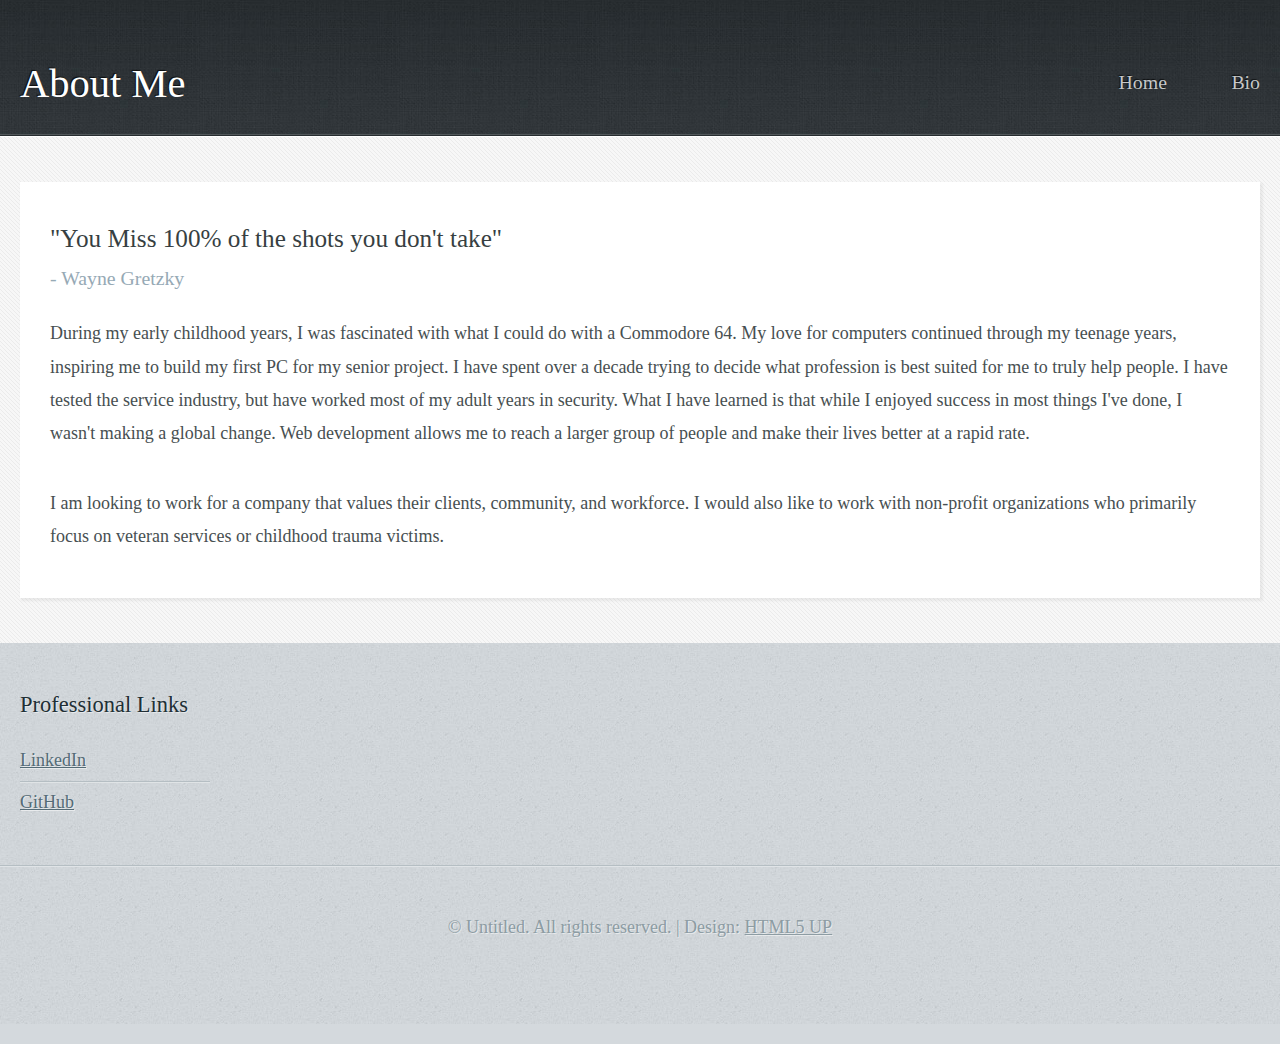
==== commit e53444e8: "update" ====
--- a/onecolumn.html
+++ b/onecolumn.html
@@ -6,7 +6,7 @@
 -->
 <html>
   <head>
-    <title>One Column - Halcyonic by HTML5 UP</title>
+    <title>About Me</title>
     <meta charset="utf-8" />
     <meta
       name="viewport"
@@ -45,10 +45,16 @@
                   <h2>"You Miss 100% of the shots you don't take"</h2>
                   <h3>- Wayne Gretzky</h3>
                 </header>
-                <p>Introductory Paragraph general interests</p>
-                <p>Background</p>
-                <p>Skills</p>
-                <p>What I Look for in a company</p>
+                <p>During my early childhood years, I was fascinated with what I could do with a Commodore 64. My
+                  love for computers continued through my teenage years, inspiring me to build my first PC for my senior
+                  project. I have spent over a decade trying to decide what profession is best suited for me to truly help
+                  people. I have tested the service industry, but have worked most of my adult years in security. What I have learned
+                  is that while I enjoyed success in most things I've done, I wasn't making a global change. Web development allows
+                  me to reach a larger group of people and make their lives better at a rapid rate.                  
+                </p>
+                <p>I am looking to work for a company that values their clients, community, and workforce. I would also like to work
+                  with non-profit organizations who primarily focus on veteran services or childhood trauma victims.
+                </p>
               </section>
             </div>
           </div>
@@ -63,14 +69,13 @@
               <!-- Links -->
               <section>
                  <section>
-                <h2>Links to Important Stuff - fill this gap</h2>
+                <h2>Professional Links</h2>
                 <div>
                   <div class="row">
                     <div class="col-3 col-12-small">
                       <ul class="link-list last-child">
-                        <li><a href="#">Indeed</a></li>
-                        <li><a href="https://www.linkedin.com/in/matthew-bell-907687108">LinkedIn</a></li>
-                        <li><a href="https://github.com/bmatt58">GitHub</a></li>
+                        <li><a href="https://www.linkedin.com/in/matthew-bell-907687108" target="_blank">LinkedIn</a></li>
+                        <li><a href="https://github.com/bmatt58" target="_blank">GitHub</a></li>
                       </ul>
                     </div>
                   </div>
@@ -80,8 +85,8 @@
             <div class="col-4 col-12-medium imp-medium">
               <!-- Blurb -->
               <section>
-                <h2>Potentially Links to certs?</h2>
-                <p>Possibly link certs and letters of reccommendations?</p>
+              <h2></h2>
+                <p></p>
               </section>
               </section>
             </div>
--- a/assets/css/main.css
+++ b/assets/css/main.css
@@ -175,7 +175,7 @@
   background: #d4d9dd url("images/bg03.jpg");
   color: #474f51;
   font-size: 13.5pt;
-  font-family: "Yanone Kaffeesatz";
+  font-family: "Roboto";
   line-height: 1.85em;
   font-weight: 300;
 }
